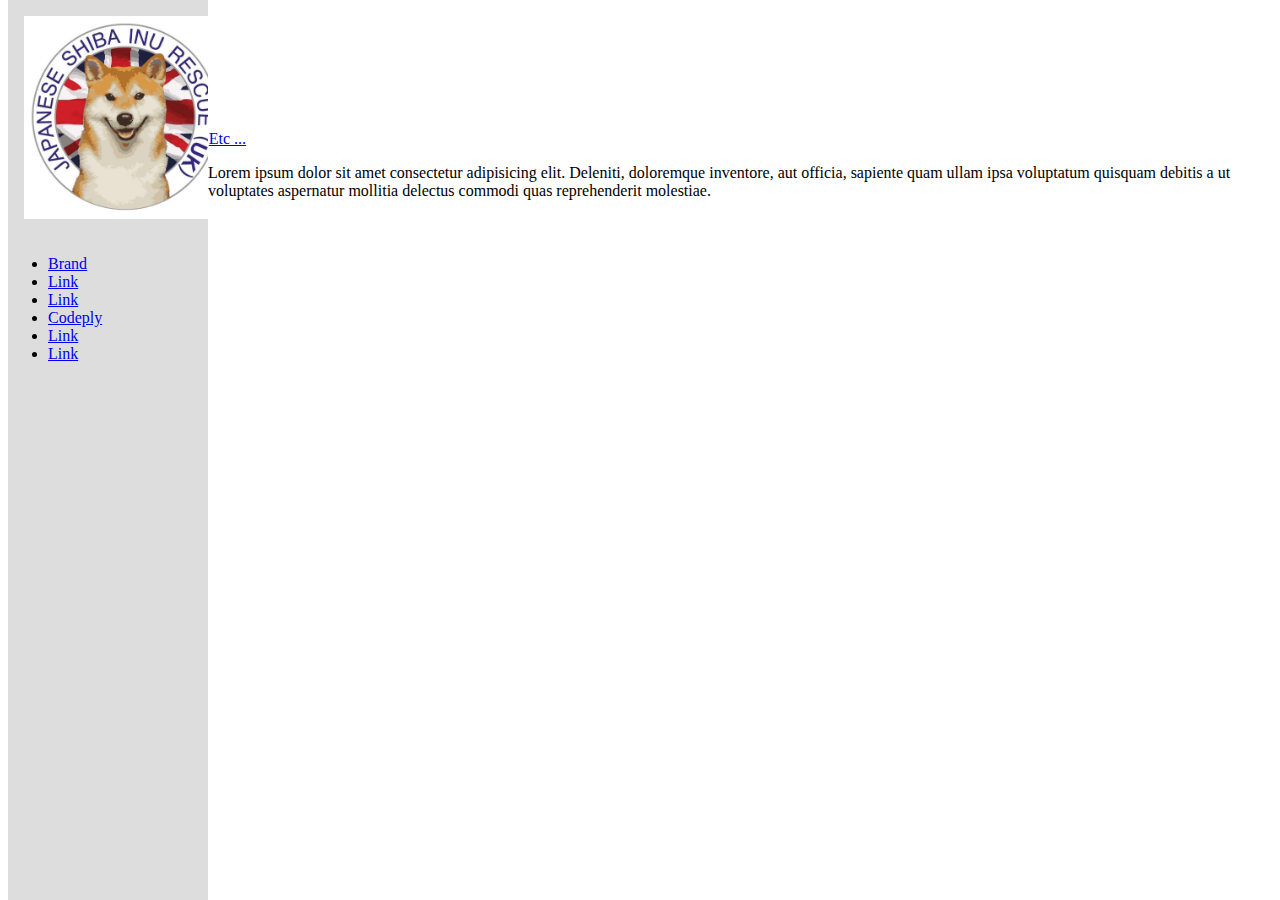
==== index.html @ ba466793 "Add further structure to the sidebar and content of the page" ====
<!DOCTYPE html>
<html lang="en">
  <head>
    <meta charset="UTF-8" />
    <meta name="viewport" content="width=device-width, initial-scale=1, shrink-to-fit=no" />
    <meta http-equiv="x-ua-compatible" content="ie=edge" />
    <title>Japanese Shiba Inu Rescue UK</title>
    <link rel="stylesheet" href="assets/css/style.css">
    <link rel="stylesheet" href="https://cdn.jsdelivr.net/npm/bootstrap@4.6.0/dist/css/bootstrap.min.css" integrity="sha384-B0vP5xmATw1+K9KRQjQERJvTumQW0nPEzvF6L/Z6nronJ3oUOFUFpCjEUQouq2+l" crossorigin="anonymous">
  </head>
  <body>
    <!-- Start your project here-->
    <div class="container-fluid">
    <div class="row">
      <div class="col sidebar d-none d-md-block">

<!-- desktop sidebar -->
<nav class="navbar">
  <a href="#">
    <img src="assets/img/rescue-logo.jpg" alt="Japanese Shiba Inu Rescue UK Logo" class="rescue-logo">
  </a>
  <ul class="navbar-nav w-100 justify-content-center">
    <li class="nav-item">
        <a class="nav-link" href="#"><i class="fa fa-bullseye fa-fw"></i> <span class="font-weight-bold">Brand</span></a>
    </li>
    <li class="nav-item">
        <a class="nav-link" href="#"><i class="fa fa-book fa-fw"></i> <span class="d-none d-md-inline">Link</span></a>
    </li>
    <li class="nav-item">
        <a class="nav-link" href="#"><i class="fa fa-cog fa-fw"></i> <span class="d-none d-md-inline">Link</span></a>
    </li>
    <li class="nav-item">
        <a class="nav-link" href="#"><i class="fa fa-heart codeply fa-fw"></i> <span class="d-none d-md-inline">Codeply</span></a>
    </li>
    <li class="nav-item">
        <a class="nav-link" href="#"><i class="fa fa-star codeply fa-fw"></i> <span class="d-none d-md-inline">Link</span></a>
    </li>
    <li class="nav-item">
        <a class="nav-link" href="#">Link</a>
    </li>
</ul>
</nav>
</div>
<!-- mobile content -->
<div class="col right-main-content">
<!-- mobile NavBar -->
<nav class="navbar navbar-expand-md navbar-dark bg-primary fixed-top d-sm-block d-md-none">
  <button class="navbar-toggler navbar-toggler-right" type="button" data-toggle="collapse" data-target="#navbarNavDropdown" aria-controls="navbarNavDropdown" aria-expanded="false" aria-label="Toggle navigation">
      <span class="navbar-toggler-icon"></span>
  </button>
  <a class="navbar-brand" href="#">
      <img src="https://v4-alpha.getbootstrap.com/assets/brand/bootstrap-solid.svg" width="30" height="30" class="d-inline-block align-top" alt="">
      <span class="menu-collapsed">My Bar</span>
  </a>
  <div class="collapse navbar-collapse" id="navbarNavDropdown">
      <ul class="navbar-nav">
          <li class="nav-item active">
              <a class="nav-link" href="#">Home <span class="sr-only">(current)</span></a>
          </li>
          <li class="nav-item">
              <a class="nav-link" href="#">Features</a>
          </li>
          <li class="nav-item">
              <a class="nav-link" href="#">Pricing</a>
          </li>

          <li class="nav-item dropdown">
              <a class="nav-link dropdown-toggle" href="#" id="smallerscreenmenu" data-toggle="dropdown" aria-haspopup="true" aria-expanded="false">
                Menu
              </a>
              <div class="dropdown-menu" aria-labelledby="smallerscreenmenu">
                  <a class="dropdown-item" href="#">Dashboard</a>
                  <a class="dropdown-item" href="#">Profile</a>
                  <a class="dropdown-item" href="#">Tasks</a>
                  <a class="dropdown-item" href="#">Etc ...</a>
              </div>
          </li>

      </ul>
  </div>
</nav>
<!-- mobile NavBar END -->
<div class="main-content">
<nav class="navbar navbar-dark bg-primary fixed-top d-none d-md-block desktop-nav">
</nav>
<p>Lorem ipsum dolor sit amet consectetur adipisicing elit. Deleniti, doloremque inventore, aut officia, sapiente quam ullam ipsa voluptatum quisquam debitis a ut voluptates aspernatur mollitia delectus commodi quas reprehenderit molestiae.</p>
</div>
</div>
    </div>
    </div>
    
 

    <!-- End project here-->
    <script src="https://code.jquery.com/jquery-3.5.1.slim.min.js" integrity="sha384-DfXdz2htPH0lsSSs5nCTpuj/zy4C+OGpamoFVy38MVBnE+IbbVYUew+OrCXaRkfj" crossorigin="anonymous"></script>
    <script src="https://cdn.jsdelivr.net/npm/bootstrap@4.6.0/dist/js/bootstrap.bundle.min.js" integrity="sha384-Piv4xVNRyMGpqkS2by6br4gNJ7DXjqk09RmUpJ8jgGtD7zP9yug3goQfGII0yAns" crossorigin="anonymous"></script>
  </body>
</html>
---- assets/css/style.css ----
.rescue-logo {
    width: 100%;
    padding: 1em;
}

nav.navbar.sidebar {
    padding: 0;
}

.col.sidebar {
    position: fixed;
    width: 200px;
    height: 100vh;
    background-color: #DDD;
    overflow-y: scroll;
    top: 0;
    bottom: 0;
    padding: 0;
}

.col.right-main-content {
    padding: 0;
}

.main-content {
    position: relative;            
    margin-left: 200px;
}

@media (max-width: 768px) {
    .main-content {
        margin-left: 0;
        margin-top: 56px;
    }
}

.desktop-nav {
    margin-left: 200px;
}
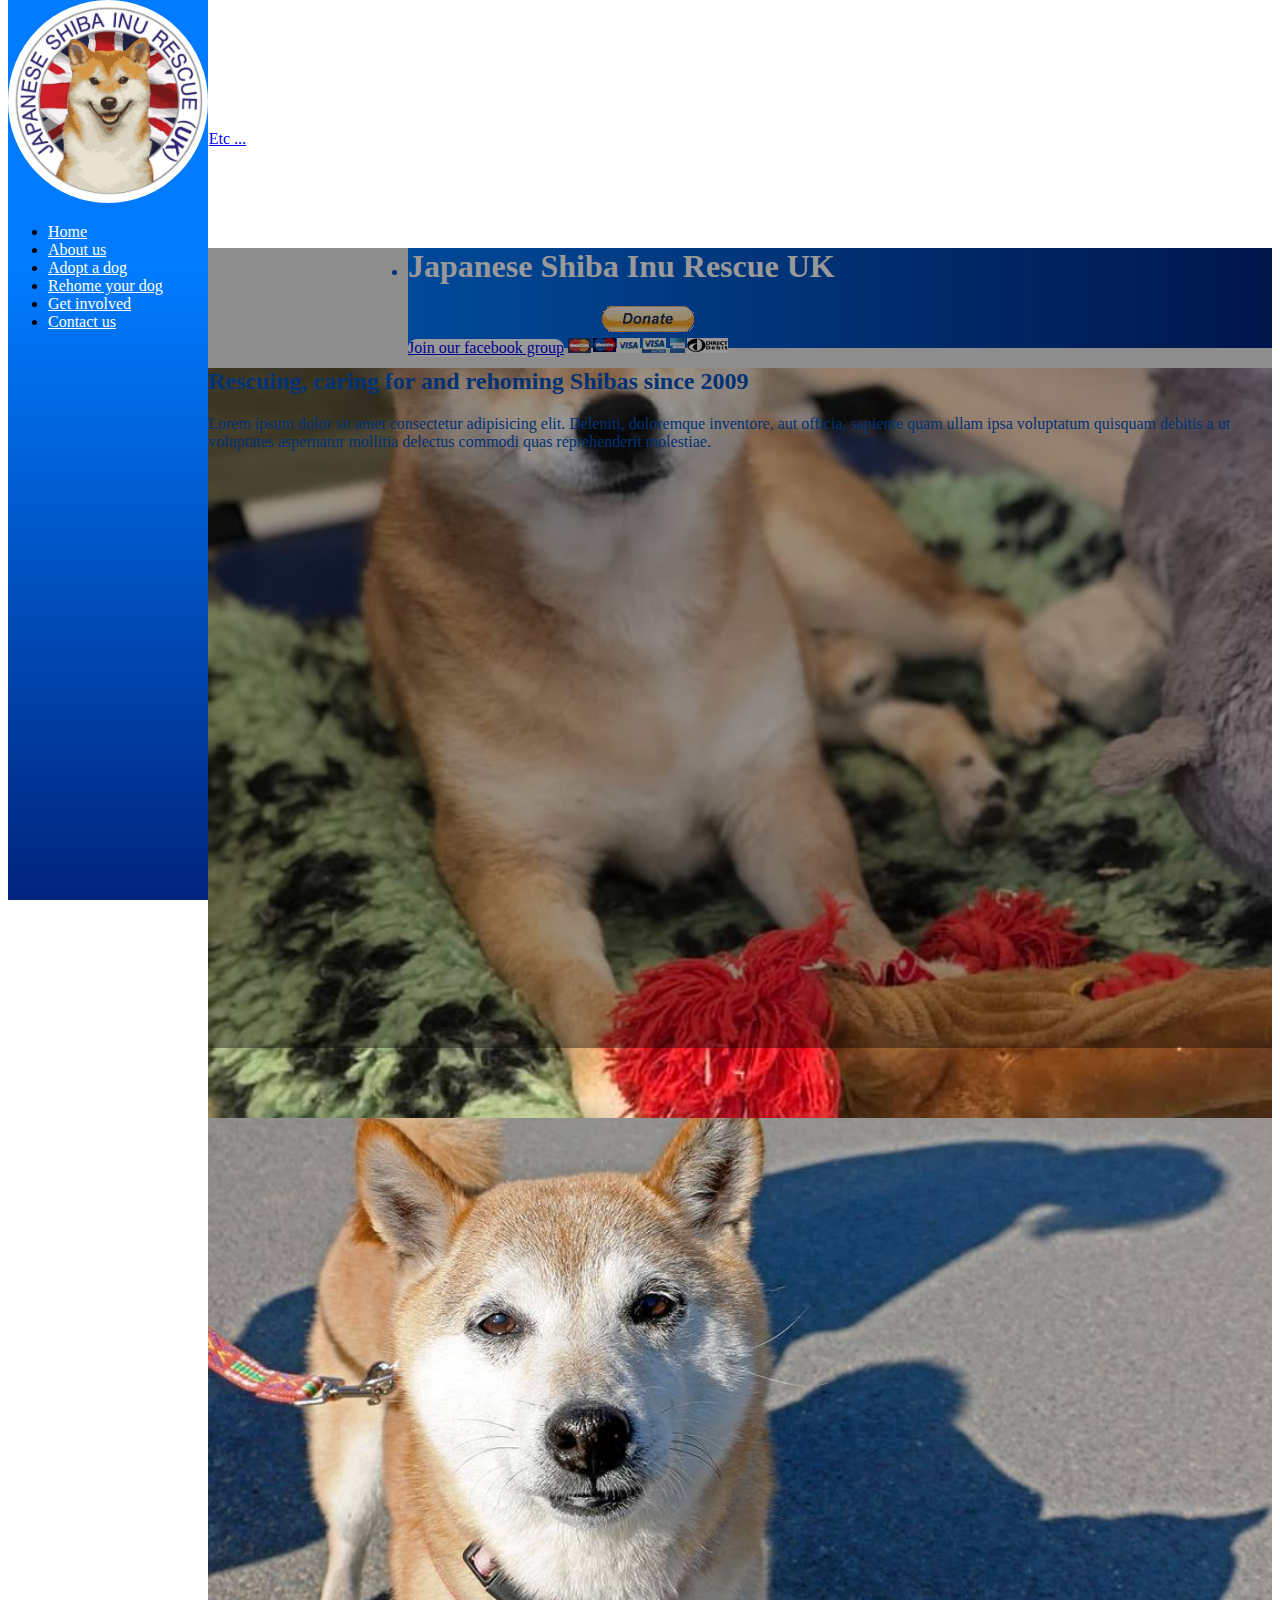
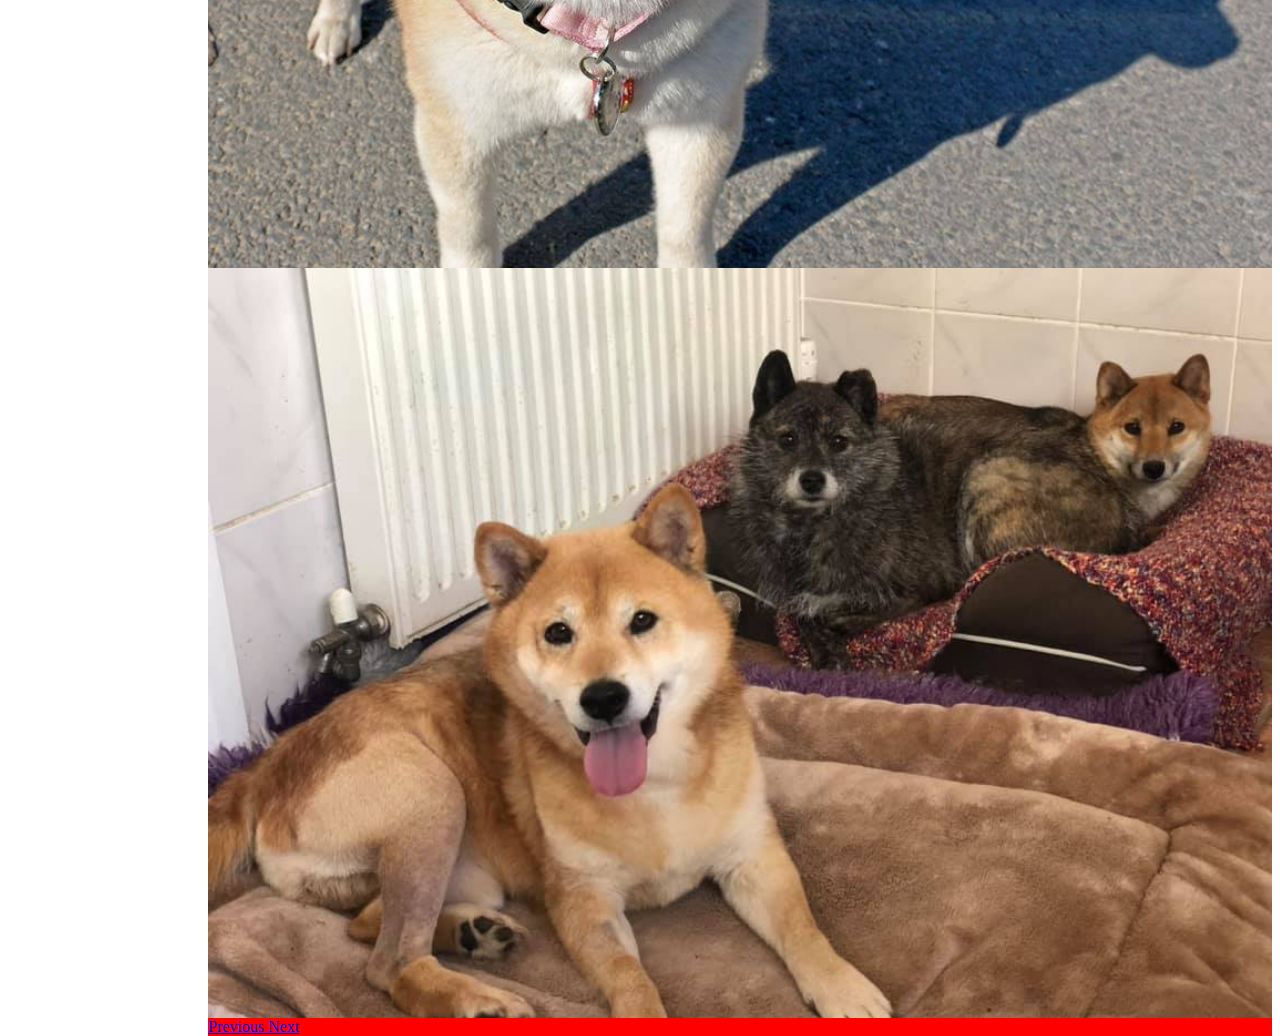
==== commit 3e4a0692: "Add carousel to index, start using sass instead of css to build and finish styling of side and navba" ====
--- a/index.html
+++ b/index.html
@@ -5,8 +5,10 @@
     <meta name="viewport" content="width=device-width, initial-scale=1, shrink-to-fit=no" />
     <meta http-equiv="x-ua-compatible" content="ie=edge" />
     <title>Japanese Shiba Inu Rescue UK</title>
-    <link rel="stylesheet" href="assets/css/style.css">
+    <link rel="stylesheet" href="styles/style.css">
     <link rel="stylesheet" href="https://cdn.jsdelivr.net/npm/bootstrap@4.6.0/dist/css/bootstrap.min.css" integrity="sha384-B0vP5xmATw1+K9KRQjQERJvTumQW0nPEzvF6L/Z6nronJ3oUOFUFpCjEUQouq2+l" crossorigin="anonymous">
+    <link rel="stylesheet" href="https://cdn.jsdelivr.net/npm/@animxyz/core@0.4.0/dist/animxyz.min.css">
+    <script src="https://kit.fontawesome.com/43a2614c5a.js" crossorigin="anonymous"></script>
   </head>
   <body>
     <!-- Start your project here-->
@@ -17,34 +19,33 @@
 <!-- desktop sidebar -->
 <nav class="navbar">
   <a href="#">
-    <img src="assets/img/rescue-logo.jpg" alt="Japanese Shiba Inu Rescue UK Logo" class="rescue-logo">
+    <img src="assets/img/rescue-logo.jpg" alt="Japanese Shiba Inu Rescue UK Logo" class="rescue-logo xyz-in" xyz="fade up big">
   </a>
   <ul class="navbar-nav w-100 justify-content-center">
     <li class="nav-item">
-        <a class="nav-link" href="#"><i class="fa fa-bullseye fa-fw"></i> <span class="font-weight-bold">Brand</span></a>
+        <a class="nav-link" href="#"><i class="fas fa-dog"></i><span class="font-weight-bold"> Home</span></a>
     </li>
     <li class="nav-item">
-        <a class="nav-link" href="#"><i class="fa fa-book fa-fw"></i> <span class="d-none d-md-inline">Link</span></a>
+        <a class="nav-link" href="#"><i class="fas fa-bone"></i><span class="d-none d-md-inline"> About us</span></a>
     </li>
     <li class="nav-item">
-        <a class="nav-link" href="#"><i class="fa fa-cog fa-fw"></i> <span class="d-none d-md-inline">Link</span></a>
+        <a class="nav-link" href="#"><i class="fas fa-paw"></i><span class="d-none d-md-inline"> Adopt a dog</span></a>
     </li>
     <li class="nav-item">
-        <a class="nav-link" href="#"><i class="fa fa-heart codeply fa-fw"></i> <span class="d-none d-md-inline">Codeply</span></a>
+        <a class="nav-link" href="#"><i class="fas fa-heart"></i><span class="d-none d-md-inline"> Rehome your dog</span></a>
     </li>
     <li class="nav-item">
-        <a class="nav-link" href="#"><i class="fa fa-star codeply fa-fw"></i> <span class="d-none d-md-inline">Link</span></a>
+        <a class="nav-link" href="#"><i class="fas fa-star"></i><span class="d-none d-md-inline"> Get involved</span></a>
     </li>
     <li class="nav-item">
-        <a class="nav-link" href="#">Link</a>
-    </li>
+      <a class="nav-link" href="#"><i class="fa fa-book fa-fw"></i><span class="d-none d-md-inline"> Contact us</span></a>
+  </li>
 </ul>
 </nav>
 </div>
 <!-- mobile content -->
-<div class="col right-main-content">
 <!-- mobile NavBar -->
-<nav class="navbar navbar-expand-md navbar-dark bg-primary fixed-top d-sm-block d-md-none">
+<nav class="navbar navbar-expand-md navbar-dark fixed-top d-sm-block d-md-none">
   <button class="navbar-toggler navbar-toggler-right" type="button" data-toggle="collapse" data-target="#navbarNavDropdown" aria-controls="navbarNavDropdown" aria-expanded="false" aria-label="Toggle navigation">
       <span class="navbar-toggler-icon"></span>
   </button>
@@ -80,14 +81,49 @@
   </div>
 </nav>
 <!-- mobile NavBar END -->
-<div class="main-content">
-<nav class="navbar navbar-dark bg-primary fixed-top d-none d-md-block desktop-nav">
-</nav>
-<p>Lorem ipsum dolor sit amet consectetur adipisicing elit. Deleniti, doloremque inventore, aut officia, sapiente quam ullam ipsa voluptatum quisquam debitis a ut voluptates aspernatur mollitia delectus commodi quas reprehenderit molestiae.</p>
+<div class="main-content wrapper">
+  <nav class="navbar navbar-dark fixed-top d-none d-md-flex desktop-nav">
+    <ul class="nav-header mx-auto">
+      <li class="header-nav nav-link"><h1>Japanese Shiba Inu Rescue UK</h1></li>
+    </ul>
+    <ul class="nav-link-list mx-auto">
+      <li class="nav-link header-nav facebook"><a href="#" class="fb-group">Join our facebook group <i class="fab fa-facebook-square"></i></a></li>
+      
+      <li class="nav-link header-nav paypal"><img src="assets/img/donate-btn.png"></li>
+    </ul>
+    
+  </nav>
+  <!-- main content -->
+  <div class="page-content">
+    <div class="overlay"></div>
+  <!-- carousel -->
+  <div id="homeCarousel" class="carousel slide" data-ride="carousel">
+    <div class="carousel-inner">
+      <div class="carousel-item active one">
+        <div class="carousel-caption home-page-text">
+          <h2>Rescuing, caring for and rehoming Shibas since 2009</h2>
+          <p>Lorem ipsum dolor sit amet consectetur adipisicing elit. Deleniti, doloremque inventore, aut officia, sapiente quam ullam ipsa voluptatum quisquam debitis a ut voluptates aspernatur mollitia delectus commodi quas reprehenderit molestiae.</p>
+        </div>
+      </div>
+      <div class="carousel-item two">
+      </div>
+      <div class="carousel-item three">
+      </div>
+    </div>
+    <a class="carousel-control-prev" href="#carouselExampleControls" role="button" data-slide="prev">
+      <span class="carousel-control-prev-icon" aria-hidden="true"></span>
+      <span class="sr-only">Previous</span>
+    </a>
+    <a class="carousel-control-next" href="#carouselExampleControls" role="button" data-slide="next">
+      <span class="carousel-control-next-icon" aria-hidden="true"></span>
+      <span class="sr-only">Next</span>
+    </a>
+  </div>
+</div>
 </div>
 </div>
     </div>
-    </div>
+
     
  
 
--- a/styles/style.css
+++ b/styles/style.css
@@ -0,0 +1,133 @@
+.carousel .carousel-inner .carousel-item {
+  height: calc(100vh - 150px);
+  min-height: 350px;
+  background: no-repeat center center scroll;
+  -webkit-background-size: cover;
+  -moz-background-size: cover;
+  -o-background-size: cover;
+  background-size: cover;
+}
+@media (min-width: 1140px) {
+  .carousel .carousel-inner .carousel-item {
+    height: calc(100vh - 150px);
+  }
+}
+.carousel .carousel-inner .carousel-item.one {
+  background-image: url("../assets/img/jax.jpg");
+}
+.carousel .carousel-inner .carousel-item.two {
+  background-image: url("../assets/img/harmony.jpg");
+}
+.carousel .carousel-inner .carousel-item.three {
+  background-image: url("../assets/img/the-3.jpg");
+}
+
+.wrapper {
+  padding: 1em;
+}
+
+.rescue-logo {
+  width: 100%;
+  padding: 1em;
+}
+
+nav.navbar.sidebar {
+  padding: 0;
+}
+
+.main-content {
+  background-color: #ebeced;
+  color: #0154c3;
+  position: relative;
+  margin-left: 200px;
+  margin-top: 150px;
+  height: calc(100vh - 150px);
+}
+.main-content.wrapper {
+  padding: 0;
+}
+.main-content .desktop-nav {
+  background: #00247d;
+  background: linear-gradient(180deg, #00247d 0%, #007bff 100%);
+  background: -moz-linear-gradient(180deg, #00247d 0%, #007bff 100%);
+  background: -webkit-linear-gradient(180deg, #00247d 0%, #007bff 100%);
+  margin-left: 200px;
+  height: 150px;
+}
+@media (min-width: 1140px) {
+  .main-content .desktop-nav {
+    height: 100px;
+  }
+}
+.main-content .desktop-nav .nav-header {
+  padding-left: 0;
+  margin: 0;
+}
+.main-content .desktop-nav .nav-header h1 {
+  font-size: 2em;
+  color: white;
+}
+.main-content .desktop-nav .nav-link-list {
+  padding-left: 0;
+}
+.main-content .desktop-nav .nav-link-list .header-nav {
+  display: inline-block;
+  color: white;
+}
+.main-content .desktop-nav .nav-link-list .header-nav.facebook {
+  background: white;
+  color: #007bff;
+  border-radius: 25px;
+}
+.main-content .page-content {
+  background: red;
+}
+.main-content .page-content .overlay {
+  position: absolute;
+  top: 0;
+  bottom: 0;
+  left: 0;
+  right: 0;
+  height: 100%;
+  width: 100%;
+  background-color: rgba(0, 0, 0, 0.4);
+  z-index: 9999;
+}
+@media (min-width: 1140px) {
+  .main-content {
+    height: calc(100vh - 100px);
+    margin-top: 100px;
+  }
+}
+@media (max-width: 768px) {
+  .main-content {
+    margin-left: 0;
+    margin-top: 56px;
+  }
+}
+
+.col.sidebar {
+  background: #00247d;
+  background: linear-gradient(90deg, #00247d 0%, #007bff 70%, #007bff 100%);
+  background: -moz-linear-gradient(90deg, #00247d 0%, #007bff 70%, #007bff 100%);
+  background: -webkit-linear-gradient(90deg, #00247d 0%, #007bff 70%, #007bff 100%);
+  position: fixed;
+  width: 200px;
+  height: 100vh;
+  background-color: #007bff;
+  overflow-y: scroll;
+  top: 0;
+  bottom: 0;
+  padding: 0;
+}
+.col.sidebar .navbar img {
+  padding: 0;
+  border-radius: 50%;
+}
+.col.sidebar .navbar .nav-link {
+  color: white;
+}
+
+.col.right-main-content {
+  padding: 0;
+}
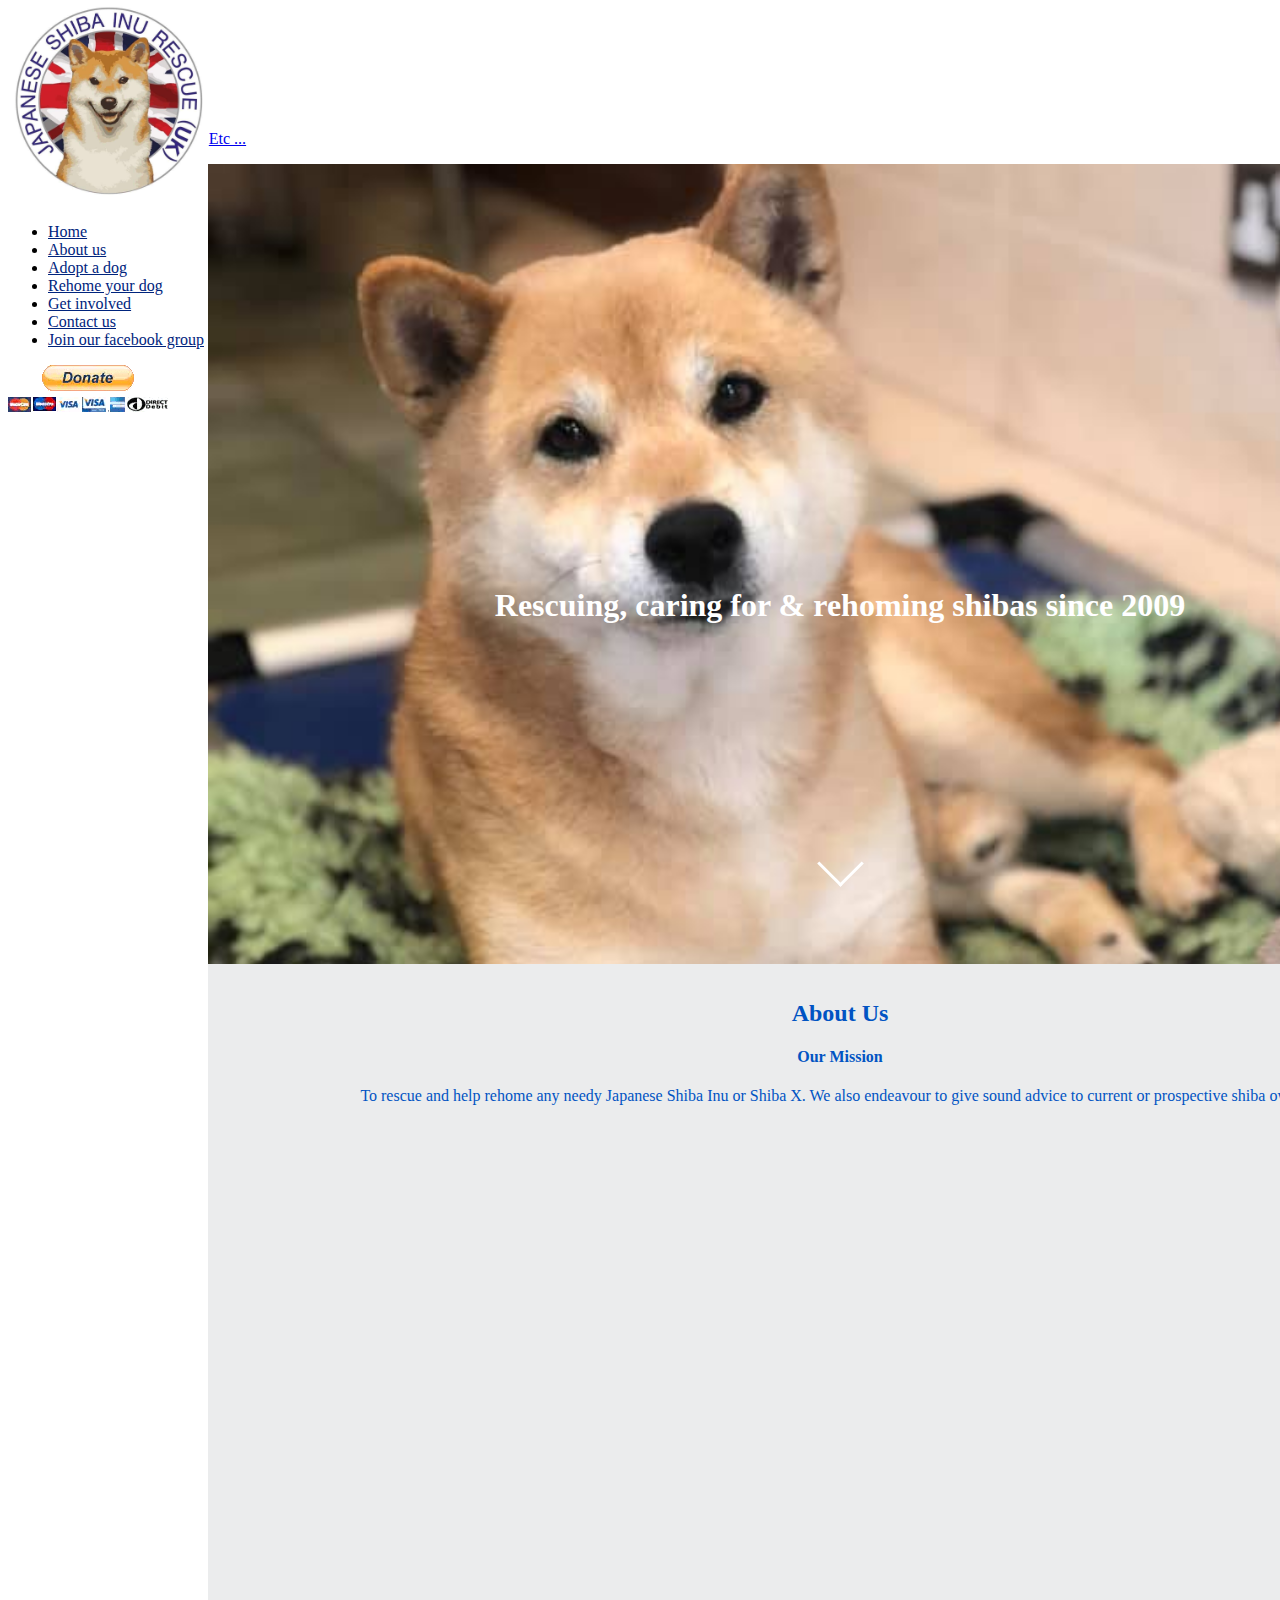
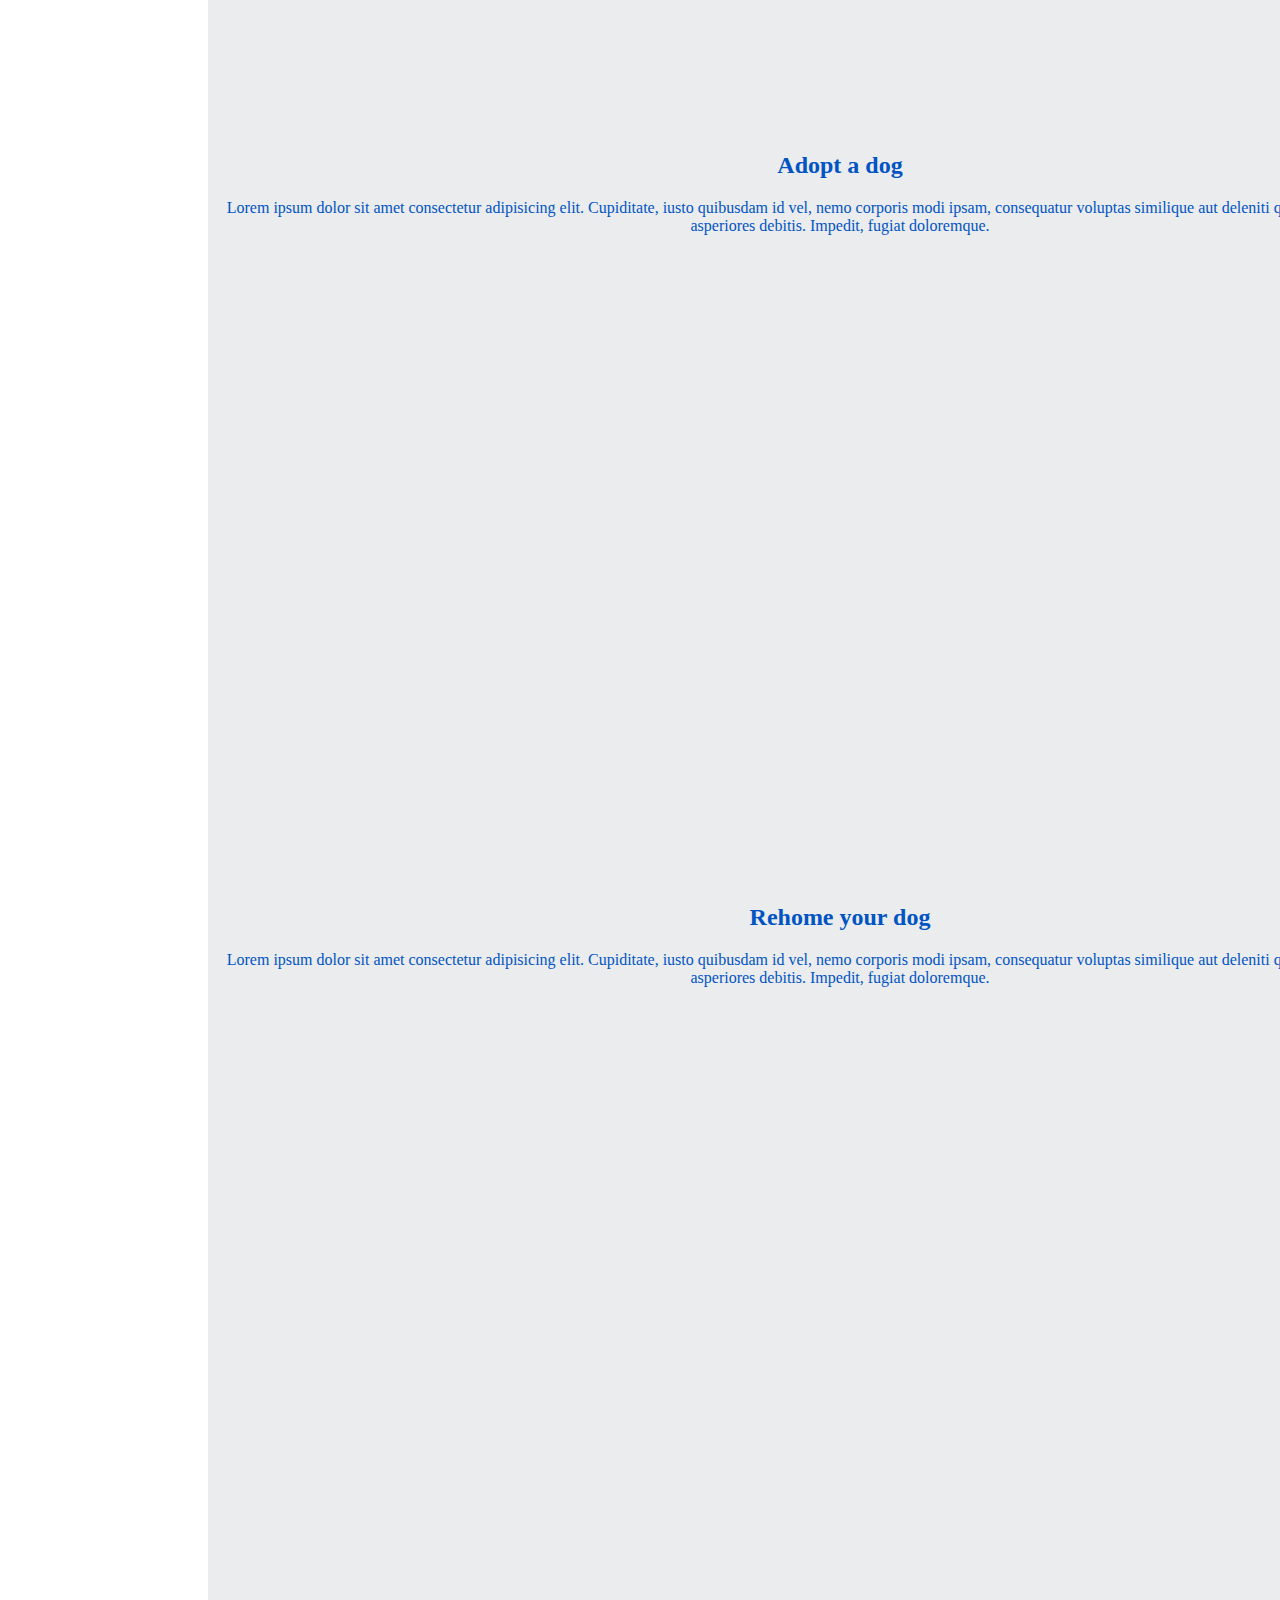
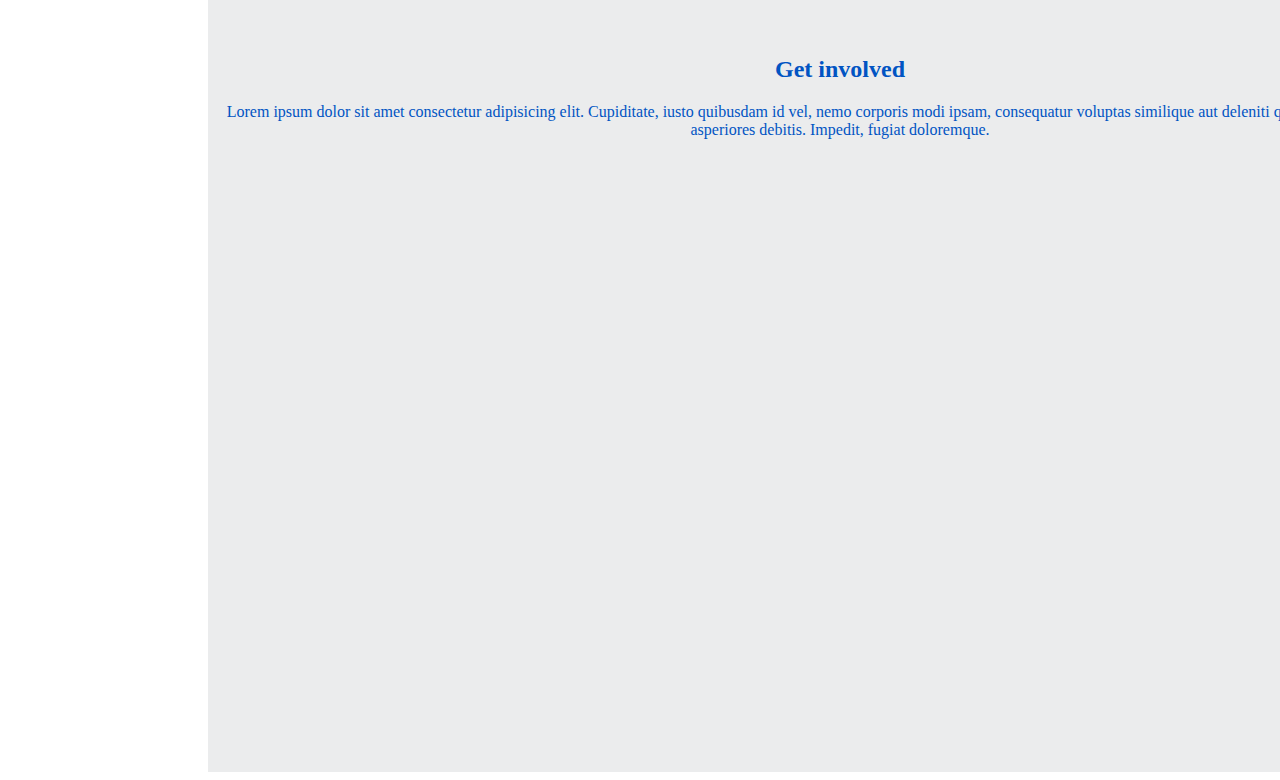
==== commit 0cb6fed1: "remove navbar from top for desktop for a cleaner look. added other page sections" ====
--- a/index.html
+++ b/index.html
@@ -40,7 +40,13 @@
     <li class="nav-item">
       <a class="nav-link" href="#"><i class="fa fa-book fa-fw"></i><span class="d-none d-md-inline"> Contact us</span></a>
   </li>
+  <li class="nav-item">
+    <a class="nav-link" href="#"><i class="fab fa-facebook-f"></i><span class="d-none d-md-inline"> Join our facebook group</span></a>
+  </li>
 </ul>
+<a href="#">
+  <img src="assets/img/donate-btn.png" alt="" class="xyz-in" xyz="fade up big">
+</a>
 </nav>
 </div>
 <!-- mobile content -->
@@ -82,47 +88,47 @@
 </nav>
 <!-- mobile NavBar END -->
 <div class="main-content wrapper">
-  <nav class="navbar navbar-dark fixed-top d-none d-md-flex desktop-nav">
-    <ul class="nav-header mx-auto">
-      <li class="header-nav nav-link"><h1>Japanese Shiba Inu Rescue UK</h1></li>
-    </ul>
-    <ul class="nav-link-list mx-auto">
-      <li class="nav-link header-nav facebook"><a href="#" class="fb-group">Join our facebook group <i class="fab fa-facebook-square"></i></a></li>
-      
-      <li class="nav-link header-nav paypal"><img src="assets/img/donate-btn.png"></li>
-    </ul>
+  <!-- main content -->
+  <div class="page-content" id="home">
+    <h1>Rescuing, caring for & rehoming shibas since 2009</h1>
+    <div class="arrow-section">
+      <a href="#about"><i class="arrow down"></i></a>
+    </div>
+   
+    </div>
     
-  </nav>
-  <!-- main content -->
-  <div class="page-content">
-    <div class="overlay"></div>
-  <!-- carousel -->
-  <div id="homeCarousel" class="carousel slide" data-ride="carousel">
-    <div class="carousel-inner">
-      <div class="carousel-item active one">
-        <div class="carousel-caption home-page-text">
-          <h2>Rescuing, caring for and rehoming Shibas since 2009</h2>
-          <p>Lorem ipsum dolor sit amet consectetur adipisicing elit. Deleniti, doloremque inventore, aut officia, sapiente quam ullam ipsa voluptatum quisquam debitis a ut voluptates aspernatur mollitia delectus commodi quas reprehenderit molestiae.</p>
-        </div>
-      </div>
-      <div class="carousel-item two">
-      </div>
-      <div class="carousel-item three">
-      </div>
+    <div class="page-content wrapper" id="about">
+      <h2>About Us</h2>
+      <h4>Our Mission</h4>
+    <p>
+      To rescue and help rehome any needy Japanese Shiba Inu or Shiba X.   We also endeavour to give sound advice to current or prospective shiba owners.
+    </p>
     </div>
-    <a class="carousel-control-prev" href="#carouselExampleControls" role="button" data-slide="prev">
-      <span class="carousel-control-prev-icon" aria-hidden="true"></span>
-      <span class="sr-only">Previous</span>
-    </a>
-    <a class="carousel-control-next" href="#carouselExampleControls" role="button" data-slide="next">
-      <span class="carousel-control-next-icon" aria-hidden="true"></span>
-      <span class="sr-only">Next</span>
-    </a>
-  </div>
+    <div class="page-content wrapper" id="adopt">
+      <h2>Adopt a dog</h2>
+    <p>
+      Lorem ipsum dolor sit amet consectetur adipisicing elit. Cupiditate, iusto quibusdam id vel, nemo corporis modi ipsam, consequatur voluptas similique aut deleniti qui voluptatibus laudantium asperiores debitis. Impedit, fugiat doloremque.
+    </p>
+    </div>
+    <div class="page-content wrapper" id="rehome">
+      <h2>Rehome your dog</h2>
+    <p>
+      Lorem ipsum dolor sit amet consectetur adipisicing elit. Cupiditate, iusto quibusdam id vel, nemo corporis modi ipsam, consequatur voluptas similique aut deleniti qui voluptatibus laudantium asperiores debitis. Impedit, fugiat doloremque.
+    </p>
+    </div>
+    <div class="page-content wrapper" id="get-involved">
+      <h2>Get involved</h2>
+    <p>
+      Lorem ipsum dolor sit amet consectetur adipisicing elit. Cupiditate, iusto quibusdam id vel, nemo corporis modi ipsam, consequatur voluptas similique aut deleniti qui voluptatibus laudantium asperiores debitis. Impedit, fugiat doloremque.
+    </p>
+    </div>
+    <!-- <div class="overlay"></div> -->
+
+
 </div>
 </div>
 </div>
-    </div>
+
 
     
  
--- a/styles/style.css
+++ b/styles/style.css
@@ -1,25 +1,74 @@
-.carousel .carousel-inner .carousel-item {
-  height: calc(100vh - 150px);
-  min-height: 350px;
-  background: no-repeat center center scroll;
-  -webkit-background-size: cover;
-  -moz-background-size: cover;
-  -o-background-size: cover;
+#home {
+  background: url(../assets/img/jax.jpg) no-repeat 50% 10%;
+  height: 100vh;
   background-size: cover;
+  min-height: 500px;
+  max-height: 800px;
+  width: 100%;
+  position: relative;
 }
-@media (min-width: 1140px) {
-  .carousel .carousel-inner .carousel-item {
-    height: calc(100vh - 150px);
-  }
+#home h1 {
+  margin: 5%;
+  position: absolute;
+  top: 45%;
+  left: 0;
+  text-align: center;
+  width: 90%;
+  color: white;
 }
-.carousel .carousel-inner .carousel-item.one {
-  background-image: url("../assets/img/jax.jpg");
+#home .arrow-section {
+  width: 100%;
+  position: absolute;
+  bottom: 10%;
+  text-align: center;
 }
-.carousel .carousel-inner .carousel-item.two {
-  background-image: url("../assets/img/harmony.jpg");
+#home .arrow-section .arrow {
+  border: solid white;
+  border-width: 0 3px 3px 0;
+  display: inline-block;
+  padding: 15px;
 }
-.carousel .carousel-inner .carousel-item.three {
-  background-image: url("../assets/img/the-3.jpg");
+#home .arrow-section .arrow.down {
+  transform: rotate(45deg);
+  -webkit-transform: rotate(45deg);
+}
+
+#about {
+  text-align: center;
+  min-height: 80vh;
+}
+
+#adopt {
+  text-align: center;
+  min-height: 80vh;
+}
+
+#rehome {
+  text-align: center;
+  min-height: 80vh;
+}
+
+#get-involved {
+  text-align: center;
+  min-height: 80vh;
+}
+
+.col.sidebar {
+  background: white;
+  position: fixed;
+  width: 200px;
+  height: 100vh;
+  overflow-y: scroll;
+  top: 0;
+  bottom: 0;
+  padding: 0;
+}
+.col.sidebar .navbar .rescue-logo {
+  padding: 0;
+  border-radius: 50%;
+}
+.col.sidebar .navbar .nav-link {
+  color: #00247d;
 }
 
 .wrapper {
@@ -40,64 +89,10 @@
   color: #0154c3;
   position: relative;
   margin-left: 200px;
-  margin-top: 150px;
-  height: calc(100vh - 150px);
+  width: 100%;
 }
 .main-content.wrapper {
   padding: 0;
-}
-.main-content .desktop-nav {
-  background: #00247d;
-  background: linear-gradient(180deg, #00247d 0%, #007bff 100%);
-  background: -moz-linear-gradient(180deg, #00247d 0%, #007bff 100%);
-  background: -webkit-linear-gradient(180deg, #00247d 0%, #007bff 100%);
-  margin-left: 200px;
-  height: 150px;
-}
-@media (min-width: 1140px) {
-  .main-content .desktop-nav {
-    height: 100px;
-  }
-}
-.main-content .desktop-nav .nav-header {
-  padding-left: 0;
-  margin: 0;
-}
-.main-content .desktop-nav .nav-header h1 {
-  font-size: 2em;
-  color: white;
-}
-.main-content .desktop-nav .nav-link-list {
-  padding-left: 0;
-}
-.main-content .desktop-nav .nav-link-list .header-nav {
-  display: inline-block;
-  color: white;
-}
-.main-content .desktop-nav .nav-link-list .header-nav.facebook {
-  background: white;
-  color: #007bff;
-  border-radius: 25px;
-}
-.main-content .page-content {
-  background: red;
-}
-.main-content .page-content .overlay {
-  position: absolute;
-  top: 0;
-  bottom: 0;
-  left: 0;
-  right: 0;
-  height: 100%;
-  width: 100%;
-  background-color: rgba(0, 0, 0, 0.4);
-  z-index: 9999;
-}
-@media (min-width: 1140px) {
-  .main-content {
-    height: calc(100vh - 100px);
-    margin-top: 100px;
-  }
 }
 @media (max-width: 768px) {
   .main-content {
@@ -106,28 +101,6 @@
   }
 }
 
-.col.sidebar {
-  background: #00247d;
-  background: linear-gradient(90deg, #00247d 0%, #007bff 70%, #007bff 100%);
-  background: -moz-linear-gradient(90deg, #00247d 0%, #007bff 70%, #007bff 100%);
-  background: -webkit-linear-gradient(90deg, #00247d 0%, #007bff 70%, #007bff 100%);
-  position: fixed;
-  width: 200px;
-  height: 100vh;
-  background-color: #007bff;
-  overflow-y: scroll;
-  top: 0;
-  bottom: 0;
-  padding: 0;
-}
-.col.sidebar .navbar img {
-  padding: 0;
-  border-radius: 50%;
-}
-.col.sidebar .navbar .nav-link {
-  color: white;
-}
-
 .col.right-main-content {
   padding: 0;
 }
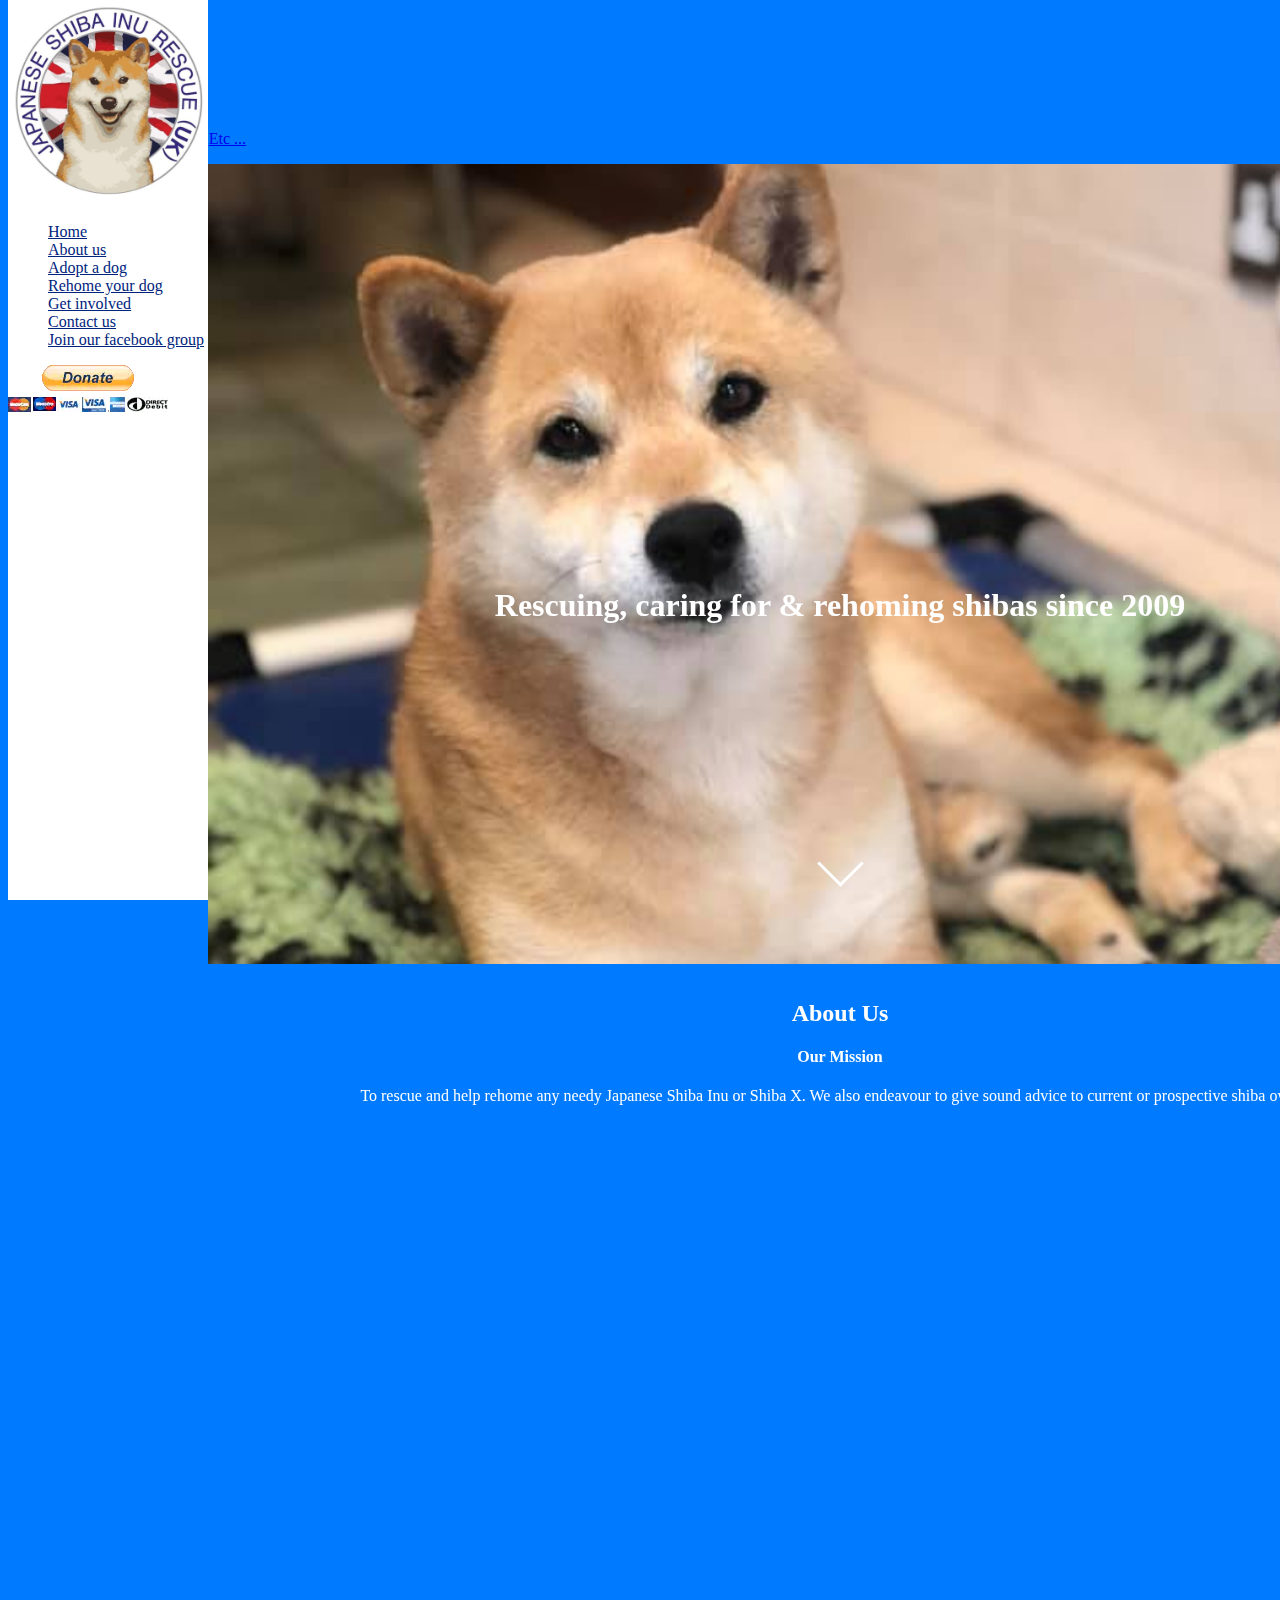
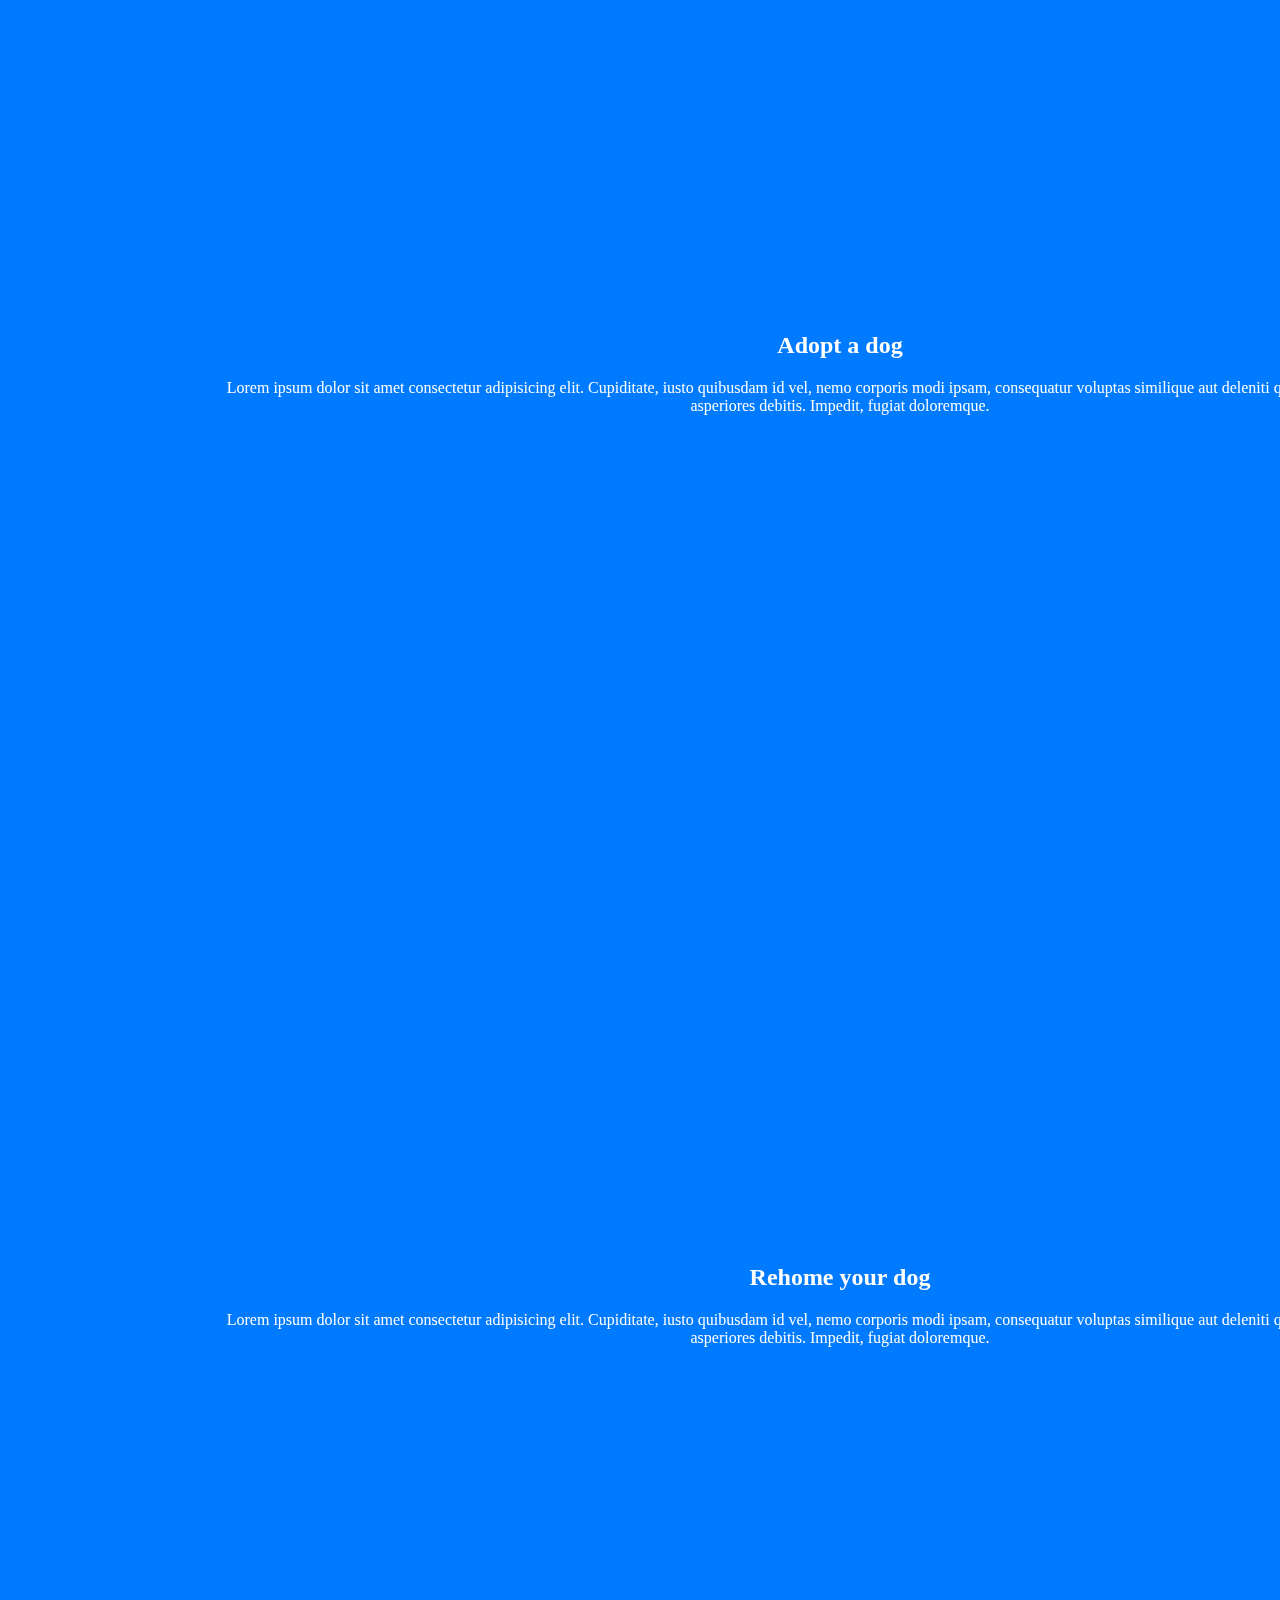
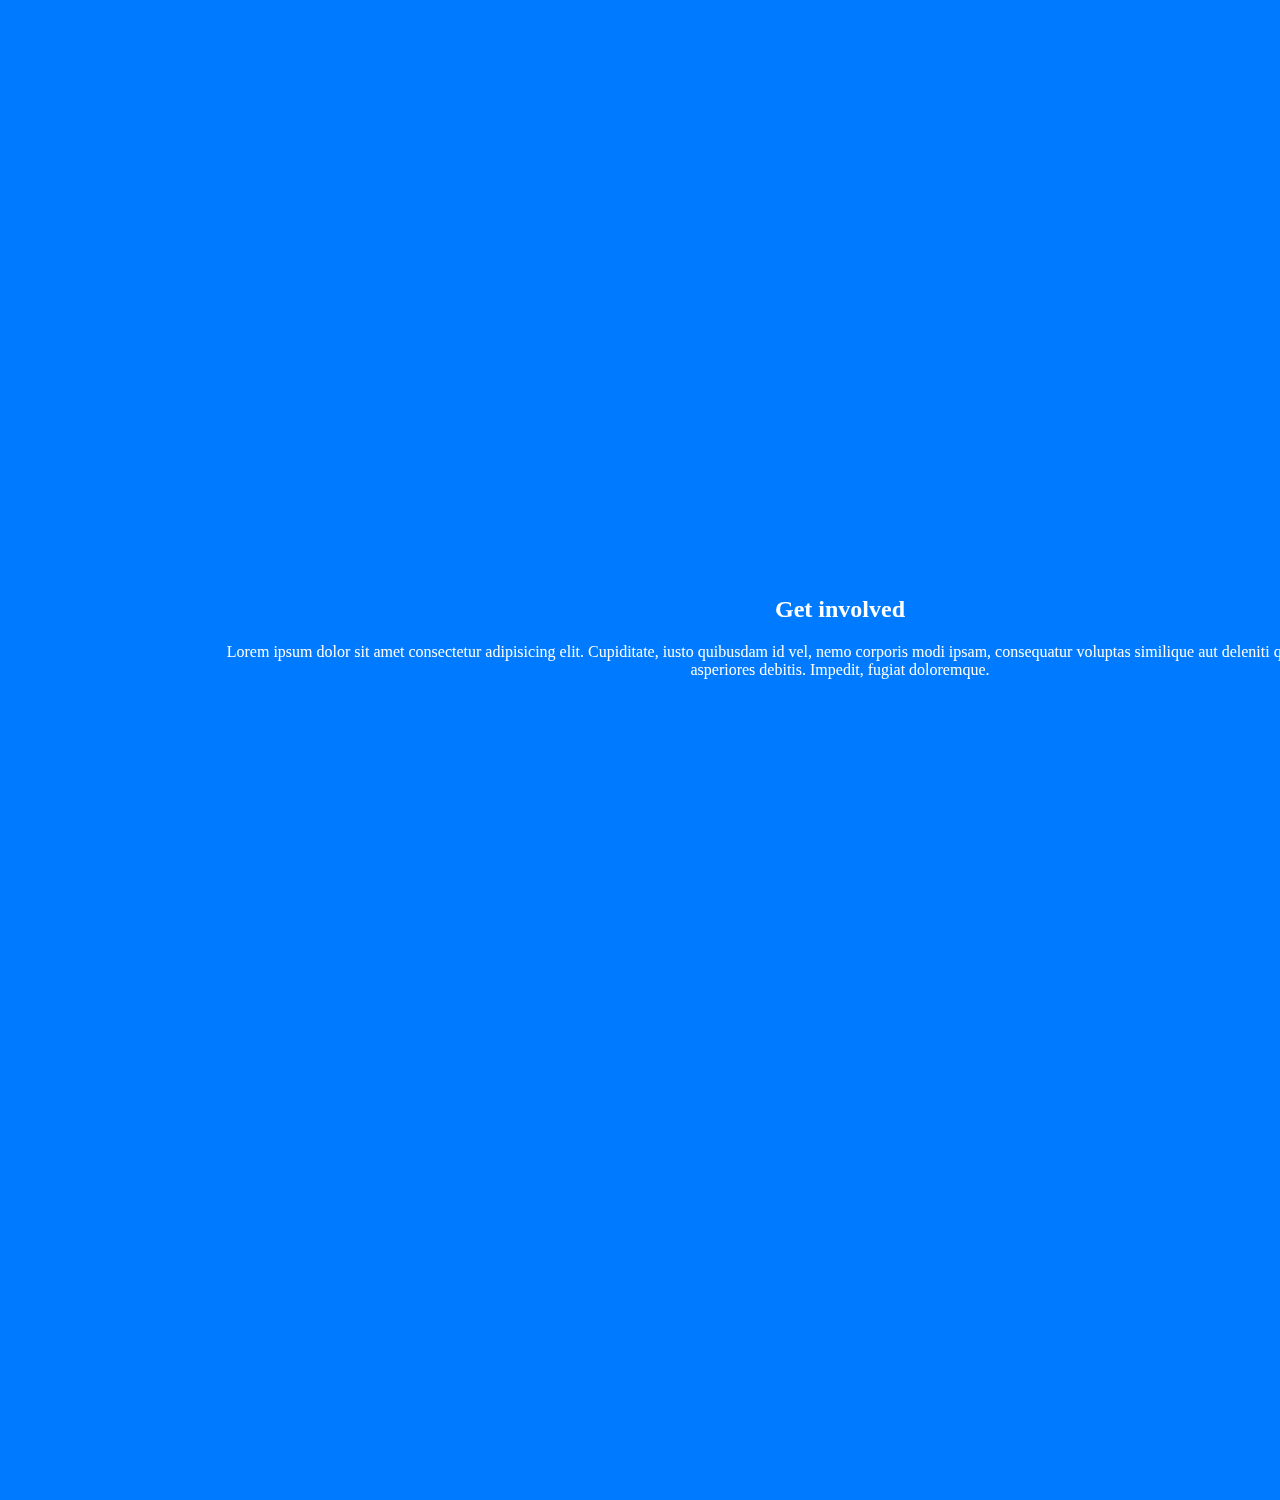
==== commit e0933ff3: "Add background styling and changing colors for each section" ====
--- a/index.html
+++ b/index.html
@@ -97,26 +97,26 @@
    
     </div>
     
-    <div class="page-content wrapper" id="about">
+    <div class="page-content wrapper" id="about" data-color="about">
       <h2>About Us</h2>
       <h4>Our Mission</h4>
     <p>
       To rescue and help rehome any needy Japanese Shiba Inu or Shiba X.   We also endeavour to give sound advice to current or prospective shiba owners.
     </p>
     </div>
-    <div class="page-content wrapper" id="adopt">
+    <div class="page-content wrapper" id="adopt" data-color="adopt">
       <h2>Adopt a dog</h2>
     <p>
       Lorem ipsum dolor sit amet consectetur adipisicing elit. Cupiditate, iusto quibusdam id vel, nemo corporis modi ipsam, consequatur voluptas similique aut deleniti qui voluptatibus laudantium asperiores debitis. Impedit, fugiat doloremque.
     </p>
     </div>
-    <div class="page-content wrapper" id="rehome">
+    <div class="page-content wrapper" id="rehome" data-color="rehome">
       <h2>Rehome your dog</h2>
     <p>
       Lorem ipsum dolor sit amet consectetur adipisicing elit. Cupiditate, iusto quibusdam id vel, nemo corporis modi ipsam, consequatur voluptas similique aut deleniti qui voluptatibus laudantium asperiores debitis. Impedit, fugiat doloremque.
     </p>
     </div>
-    <div class="page-content wrapper" id="get-involved">
+    <div class="page-content wrapper" id="get-involved" data-color="involved">
       <h2>Get involved</h2>
     <p>
       Lorem ipsum dolor sit amet consectetur adipisicing elit. Cupiditate, iusto quibusdam id vel, nemo corporis modi ipsam, consequatur voluptas similique aut deleniti qui voluptatibus laudantium asperiores debitis. Impedit, fugiat doloremque.
@@ -136,5 +136,6 @@
     <!-- End project here-->
     <script src="https://code.jquery.com/jquery-3.5.1.slim.min.js" integrity="sha384-DfXdz2htPH0lsSSs5nCTpuj/zy4C+OGpamoFVy38MVBnE+IbbVYUew+OrCXaRkfj" crossorigin="anonymous"></script>
     <script src="https://cdn.jsdelivr.net/npm/bootstrap@4.6.0/dist/js/bootstrap.bundle.min.js" integrity="sha384-Piv4xVNRyMGpqkS2by6br4gNJ7DXjqk09RmUpJ8jgGtD7zP9yug3goQfGII0yAns" crossorigin="anonymous"></script>
+    <script src="assets/js/background-colors.js"></script>
   </body>
 </html>
--- a/styles/style.css
+++ b/styles/style.css
@@ -35,22 +35,22 @@
 
 #about {
   text-align: center;
-  min-height: 80vh;
+  min-height: 500px;
 }
 
 #adopt {
   text-align: center;
-  min-height: 80vh;
+  min-height: 500px;
 }
 
 #rehome {
   text-align: center;
-  min-height: 80vh;
+  min-height: 500px;
 }
 
 #get-involved {
   text-align: center;
-  min-height: 80vh;
+  min-height: 500px;
 }
 
 .col.sidebar {
@@ -71,6 +71,36 @@
   color: #00247d;
 }
 
+/* colours */
+.color-about {
+  background-color: #a3d4f5;
+}
+
+.color-adopt {
+  background-color: #f3e2ee;
+}
+
+.color-rehome {
+  background-color: #cedade;
+}
+
+.color-involved {
+  background-color: #DFE2E2;
+}
+
+.color-contact {
+  background-color: #b6e2cb;
+}
+
+html body {
+  background-color: #007bff;
+  transition: background-color 1s ease;
+  color: white !important;
+}
+html body .color-undefined {
+  background-color: #007bff !important;
+}
+
 .wrapper {
   padding: 1em;
 }
@@ -85,8 +115,6 @@
 }
 
 .main-content {
-  background-color: #ebeced;
-  color: #0154c3;
   position: relative;
   margin-left: 200px;
   width: 100%;
@@ -104,3 +132,7 @@
 .col.right-main-content {
   padding: 0;
 }
+
+.page-content {
+  height: 100vh;
+}
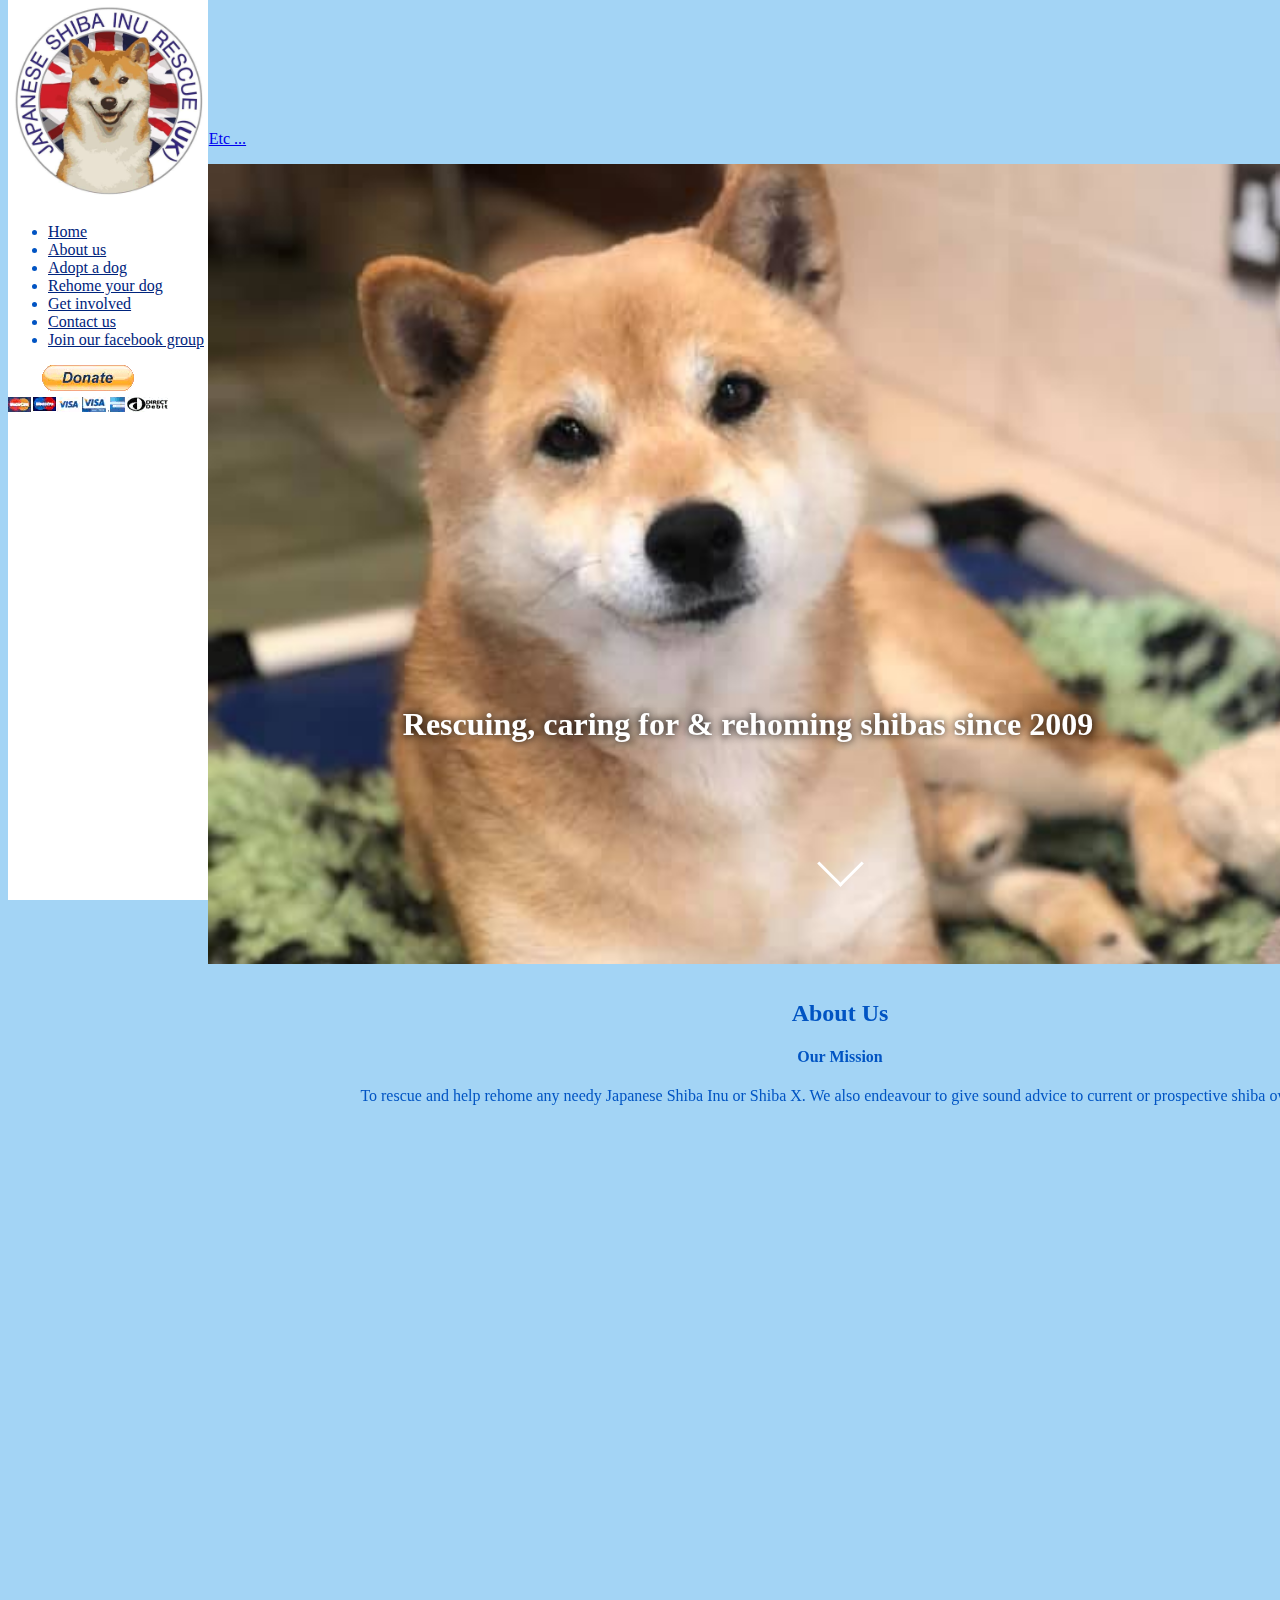
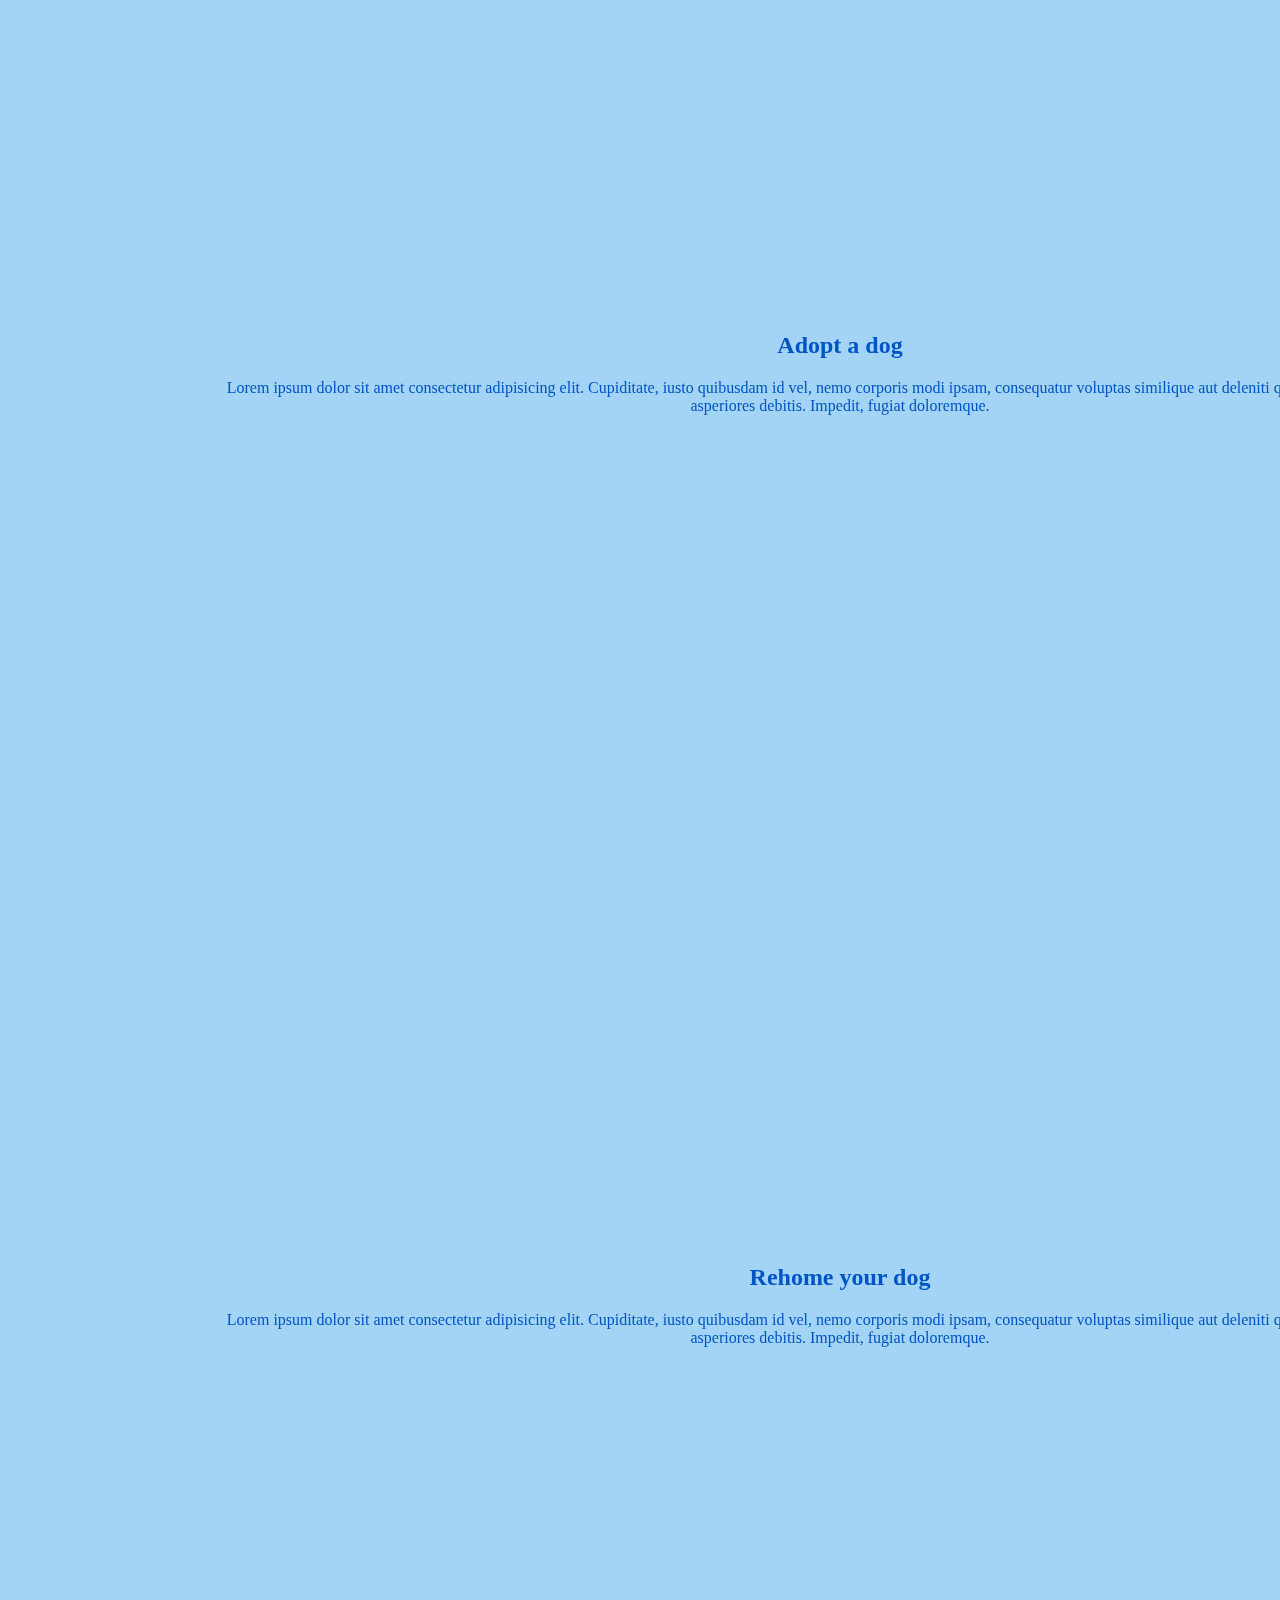
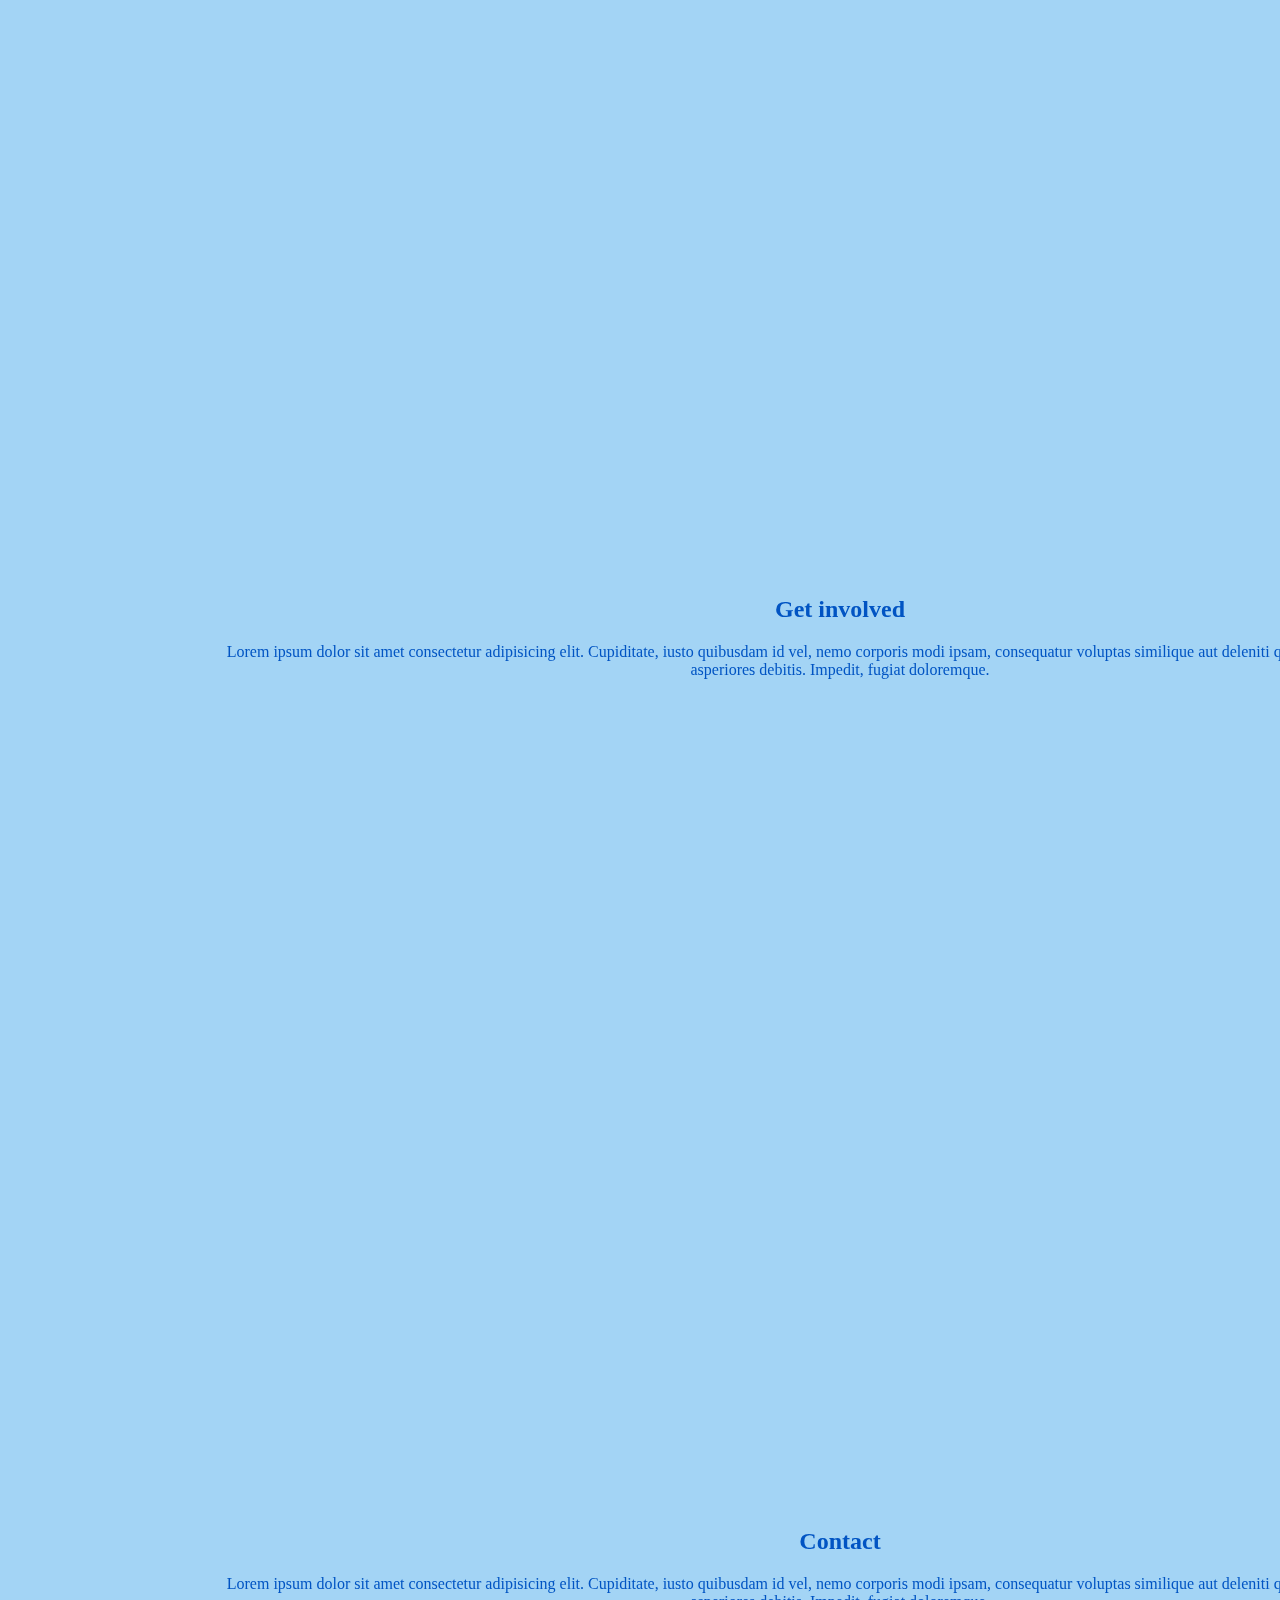
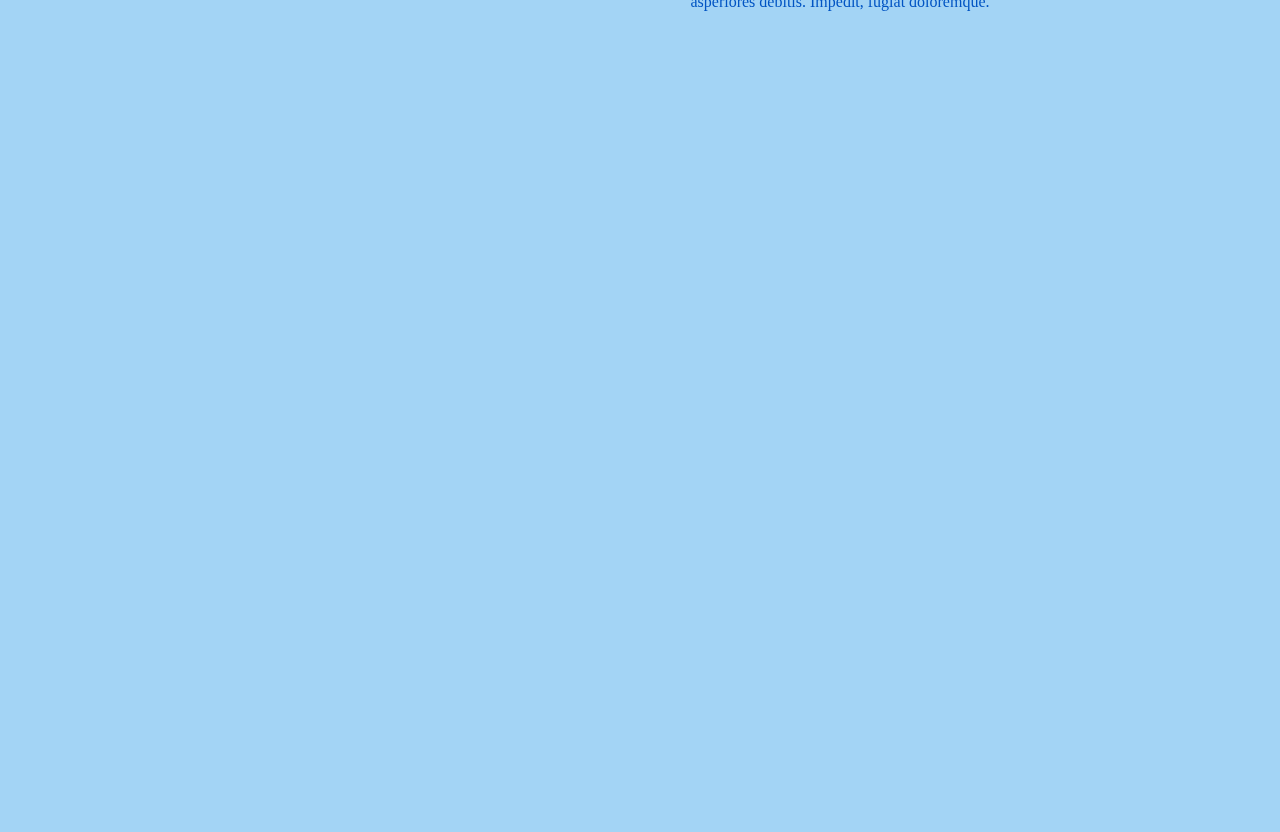
==== commit 7f5ac6a4: "Adjust styling and add contact section to page" ====
--- a/index.html
+++ b/index.html
@@ -23,22 +23,22 @@
   </a>
   <ul class="navbar-nav w-100 justify-content-center">
     <li class="nav-item">
-        <a class="nav-link" href="#"><i class="fas fa-dog"></i><span class="font-weight-bold"> Home</span></a>
+        <a class="nav-link" href="#home"><i class="fas fa-dog"></i><span class="font-weight-bold"> Home</span></a>
     </li>
     <li class="nav-item">
-        <a class="nav-link" href="#"><i class="fas fa-bone"></i><span class="d-none d-md-inline"> About us</span></a>
+        <a class="nav-link" href="#about"><i class="fas fa-bone"></i><span class="d-none d-md-inline"> About us</span></a>
     </li>
     <li class="nav-item">
-        <a class="nav-link" href="#"><i class="fas fa-paw"></i><span class="d-none d-md-inline"> Adopt a dog</span></a>
+        <a class="nav-link" href="#adopt"><i class="fas fa-heart"></i><span class="d-none d-md-inline"> Adopt a dog</span></a>
     </li>
     <li class="nav-item">
-        <a class="nav-link" href="#"><i class="fas fa-heart"></i><span class="d-none d-md-inline"> Rehome your dog</span></a>
+        <a class="nav-link" href="#rehome"><i class="fas fa-paw"></i><span class="d-none d-md-inline"> Rehome your dog</span></a>
     </li>
     <li class="nav-item">
-        <a class="nav-link" href="#"><i class="fas fa-star"></i><span class="d-none d-md-inline"> Get involved</span></a>
+        <a class="nav-link" href="#get-involved"><i class="fas fa-star"></i><span class="d-none d-md-inline"> Get involved</span></a>
     </li>
     <li class="nav-item">
-      <a class="nav-link" href="#"><i class="fa fa-book fa-fw"></i><span class="d-none d-md-inline"> Contact us</span></a>
+      <a class="nav-link" href="#contact"><i class="fa fa-book fa-fw"></i><span class="d-none d-md-inline"> Contact us</span></a>
   </li>
   <li class="nav-item">
     <a class="nav-link" href="#"><i class="fab fa-facebook-f"></i><span class="d-none d-md-inline"> Join our facebook group</span></a>
@@ -122,6 +122,12 @@
       Lorem ipsum dolor sit amet consectetur adipisicing elit. Cupiditate, iusto quibusdam id vel, nemo corporis modi ipsam, consequatur voluptas similique aut deleniti qui voluptatibus laudantium asperiores debitis. Impedit, fugiat doloremque.
     </p>
     </div>
+    <div class="page-content wrapper" id="contact" data-color="contact">
+      <h2>Contact</h2>
+    <p>
+      Lorem ipsum dolor sit amet consectetur adipisicing elit. Cupiditate, iusto quibusdam id vel, nemo corporis modi ipsam, consequatur voluptas similique aut deleniti qui voluptatibus laudantium asperiores debitis. Impedit, fugiat doloremque.
+    </p>
+    </div>
     <!-- <div class="overlay"></div> -->
 
 
--- a/styles/style.css
+++ b/styles/style.css
@@ -8,13 +8,17 @@
   position: relative;
 }
 #home h1 {
-  margin: 5%;
   position: absolute;
-  top: 45%;
-  left: 0;
   text-align: center;
-  width: 90%;
   color: white;
+  text-shadow: 0 0 8px black;
+  width: calc(100vw - 200px);
+  bottom: 25%;
+}
+@media (max-width: 768px) {
+  #home h1 {
+    width: 100vw;
+  }
 }
 #home .arrow-section {
   width: 100%;
@@ -53,6 +57,11 @@
   min-height: 500px;
 }
 
+#contact {
+  text-align: center;
+  min-height: 500px;
+}
+
 .col.sidebar {
   background: white;
   position: fixed;
@@ -85,7 +94,7 @@
 }
 
 .color-involved {
-  background-color: #DFE2E2;
+  background-color: #dfe2e2;
 }
 
 .color-contact {
@@ -93,12 +102,9 @@
 }
 
 html body {
-  background-color: #007bff;
+  background-color: #a3d4f5;
   transition: background-color 1s ease;
-  color: white !important;
-}
-html body .color-undefined {
-  background-color: #007bff !important;
+  color: #0154c3 !important;
 }
 
 .wrapper {
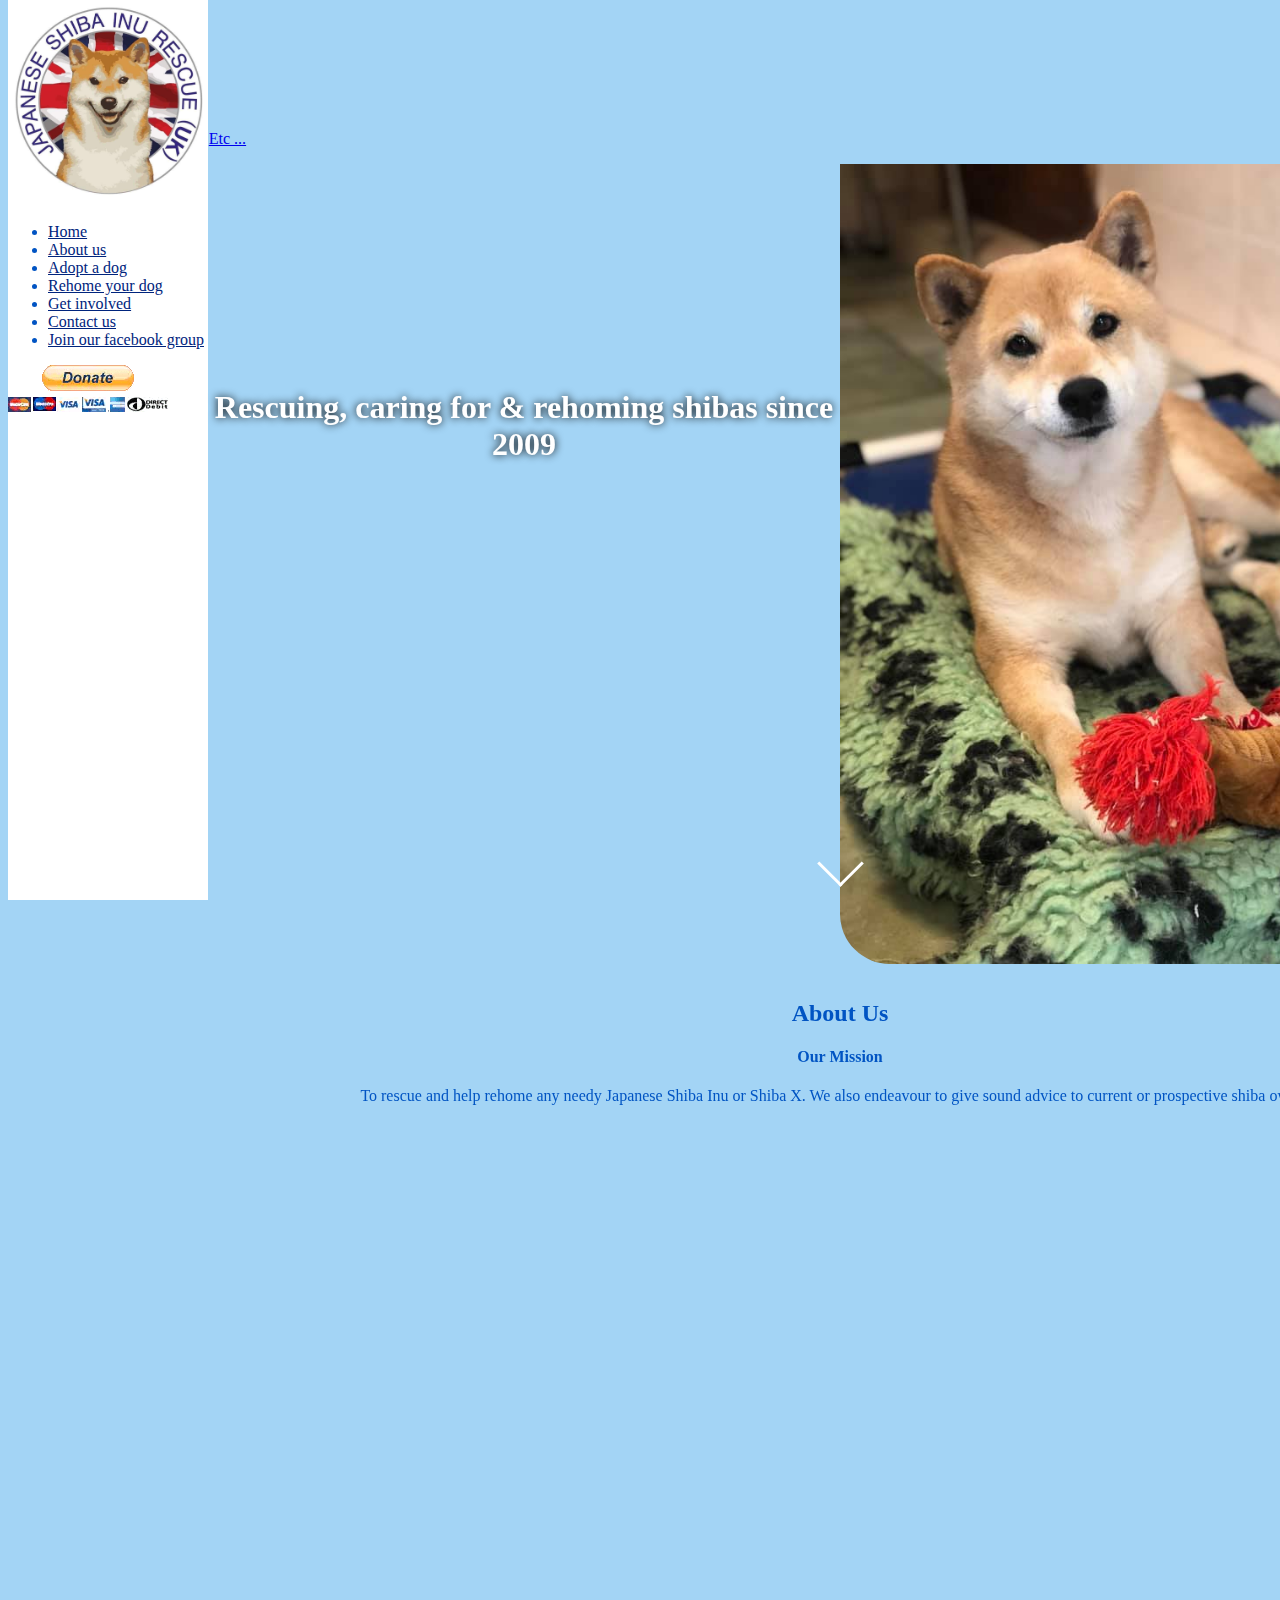
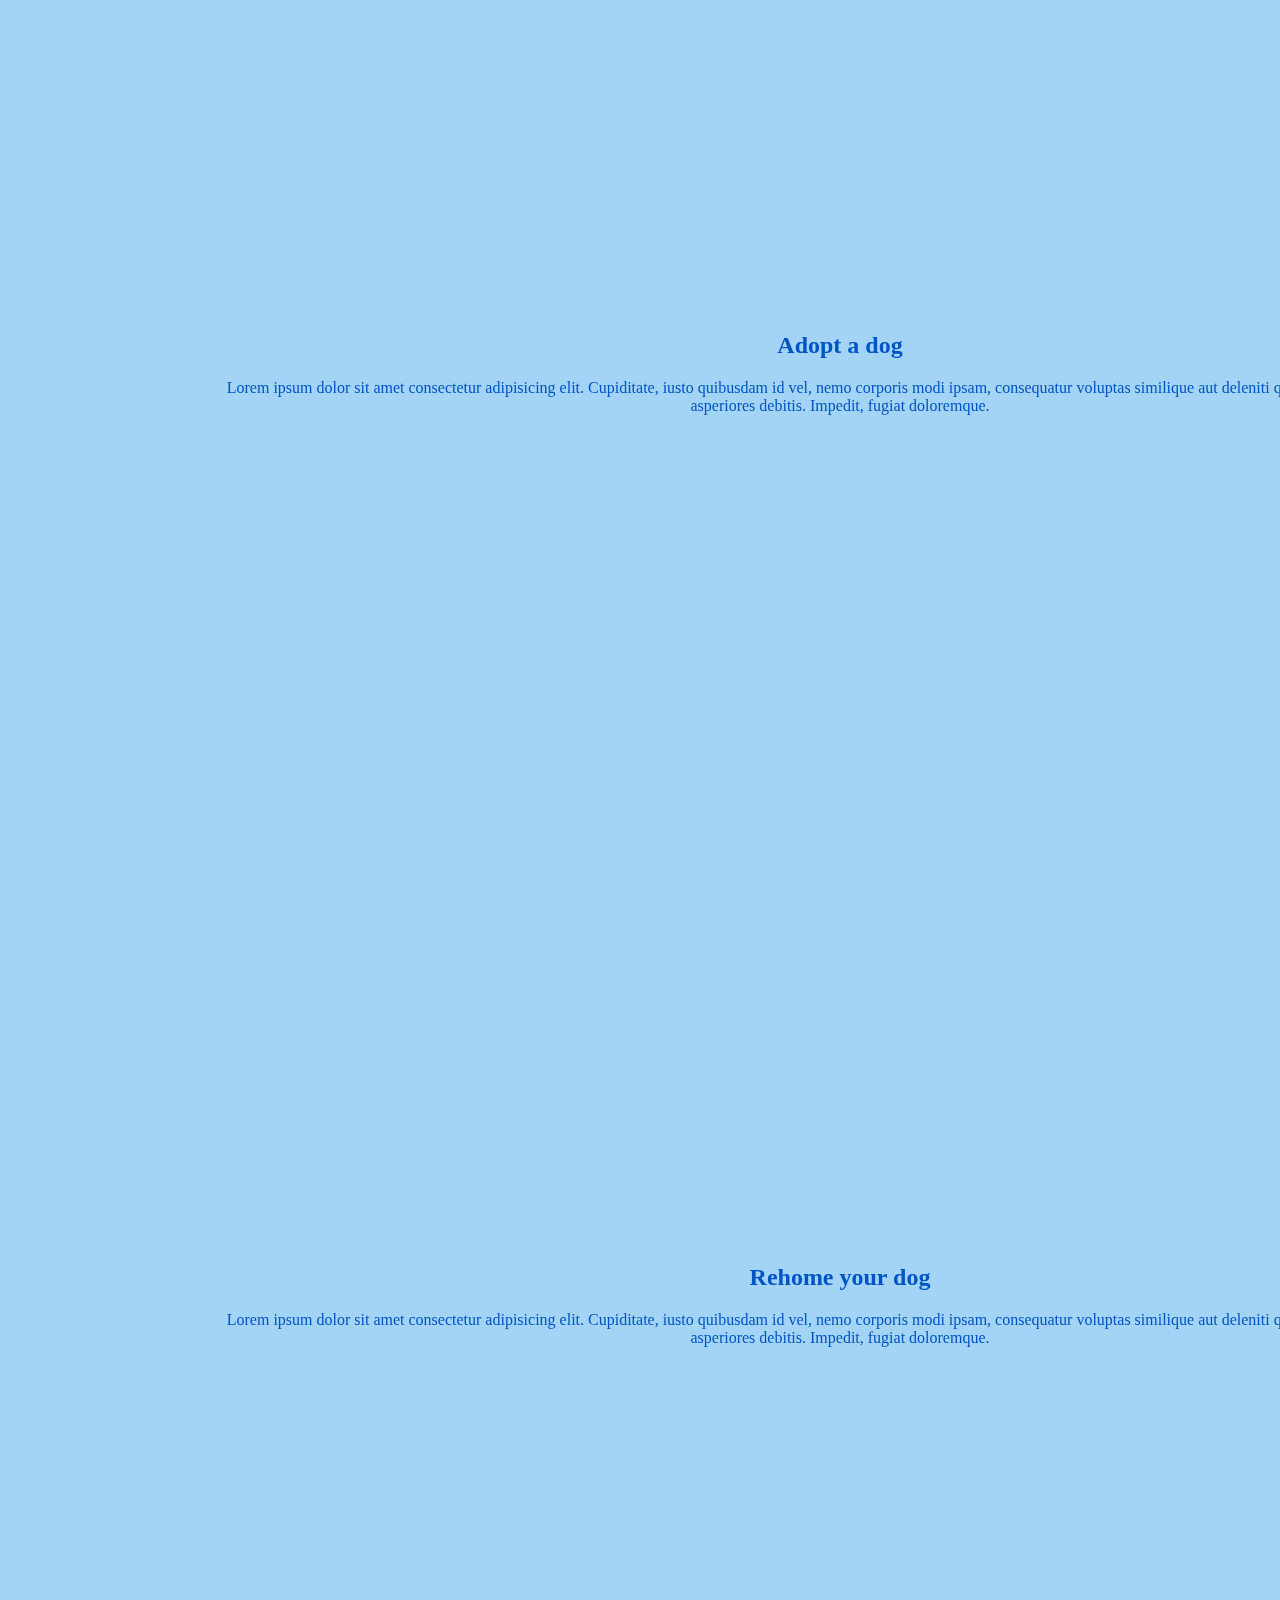
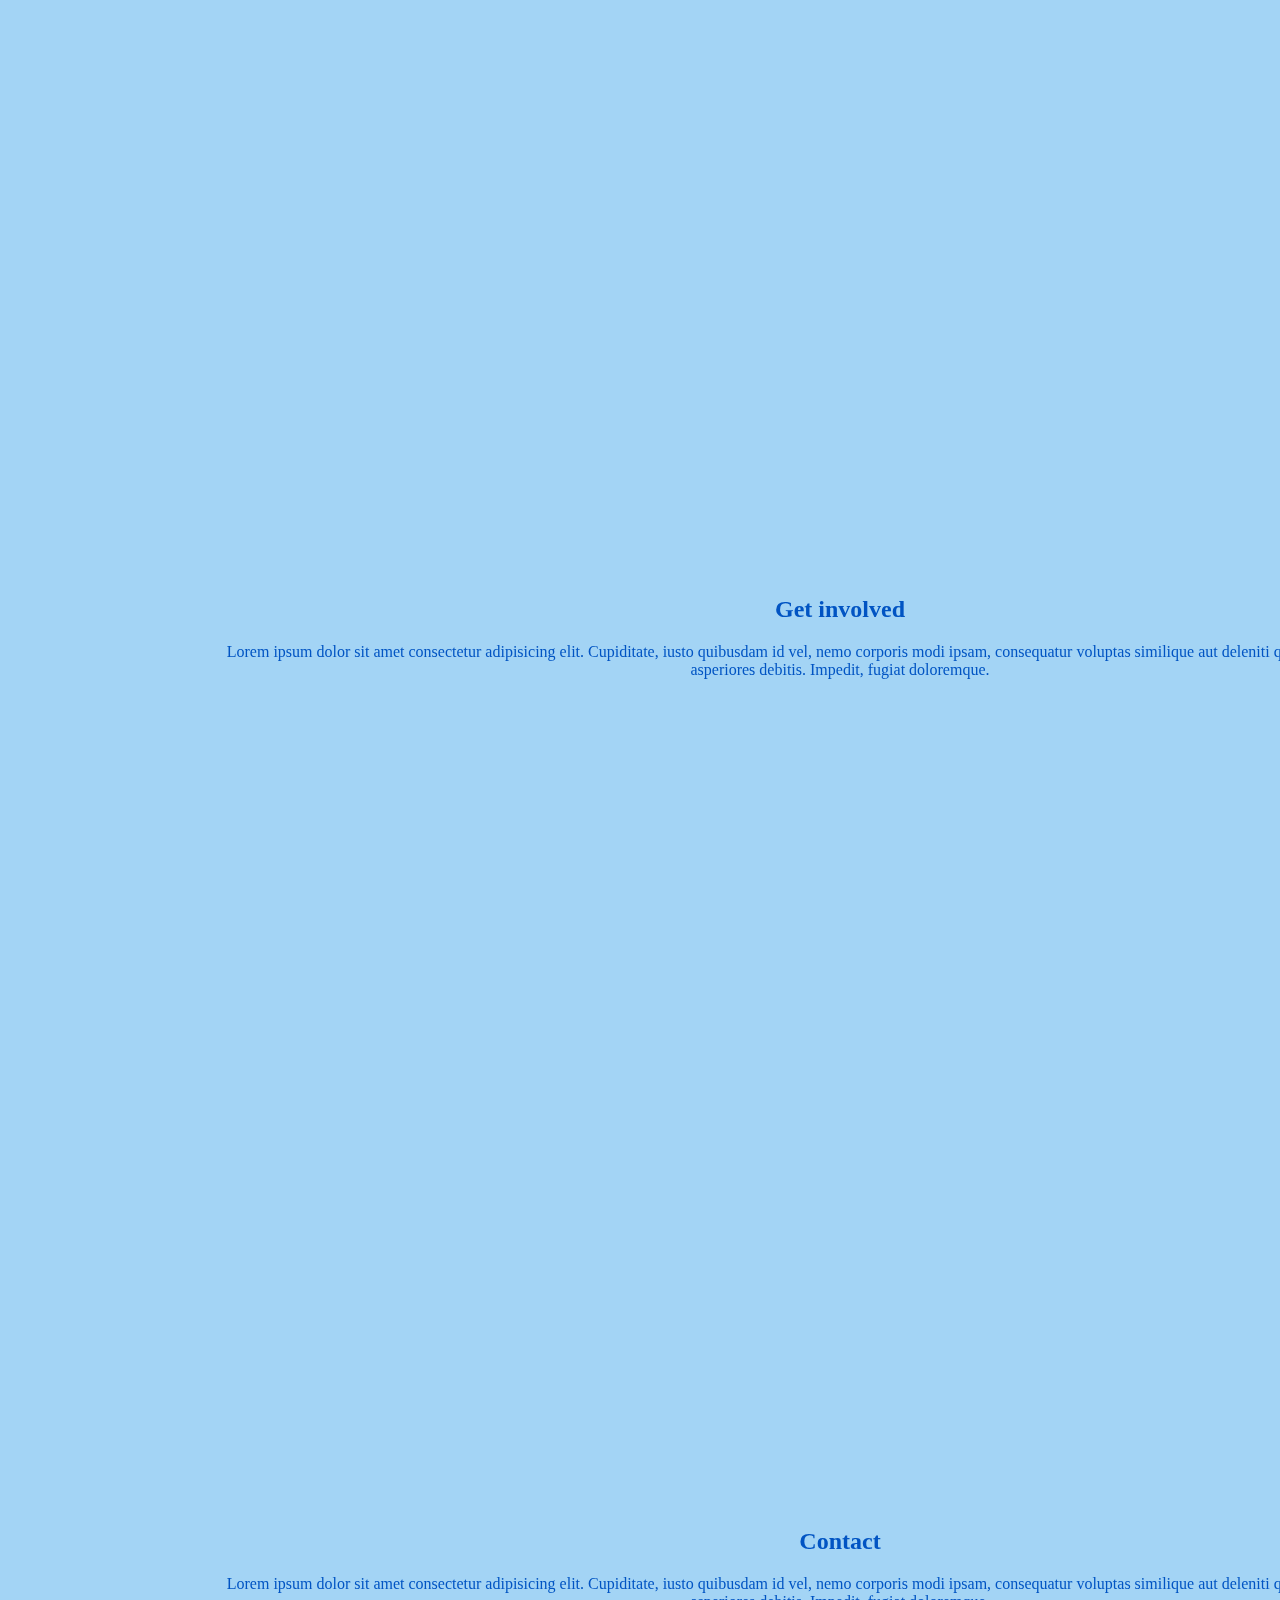
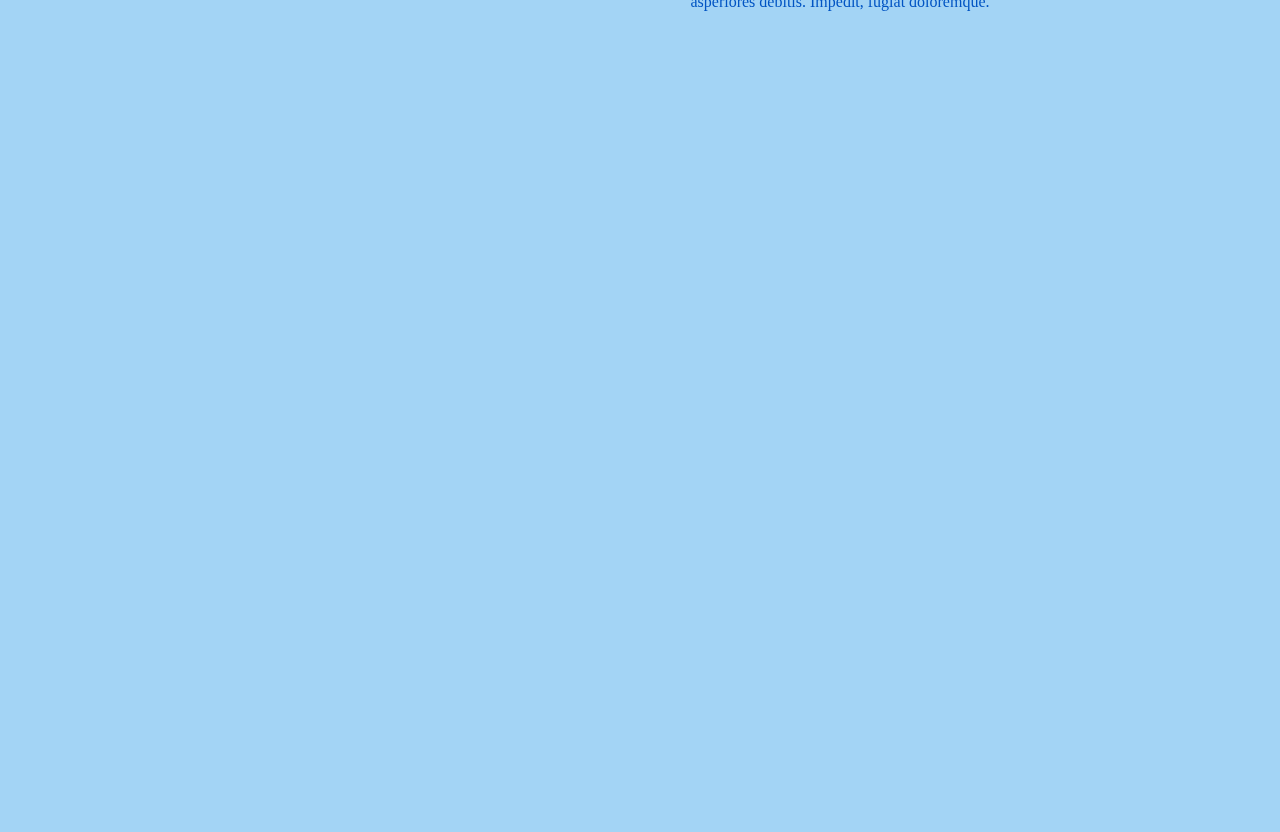
==== commit f2d64878: "Update homepage look on desktop to split the text and image" ====
--- a/index.html
+++ b/index.html
@@ -90,7 +90,14 @@
 <div class="main-content wrapper">
   <!-- main content -->
   <div class="page-content" id="home">
-    <h1>Rescuing, caring for & rehoming shibas since 2009</h1>
+    <div class="wrapper">
+      <div class="home-title">
+        <h1>Rescuing, caring for & rehoming shibas since 2009</h1>
+      </div>
+      <div class="home-img">
+        <img src="../assets/img/jax.jpg">
+      </div>
+    </div>
     <div class="arrow-section">
       <a href="#about"><i class="arrow down"></i></a>
     </div>
--- a/styles/style.css
+++ b/styles/style.css
@@ -1,5 +1,4 @@
 #home {
-  background: url(../assets/img/jax.jpg) no-repeat 50% 10%;
   height: 100vh;
   background-size: cover;
   min-height: 500px;
@@ -7,18 +6,30 @@
   width: 100%;
   position: relative;
 }
-#home h1 {
-  position: absolute;
+#home .wrapper {
+  padding: 0;
+  display: flex;
+}
+#home .wrapper .home-title {
+  flex: 50%;
+}
+#home .wrapper .home-title h1 {
   text-align: center;
   color: white;
   text-shadow: 0 0 8px black;
-  width: calc(100vw - 200px);
-  bottom: 25%;
+  margin-top: 25vh;
 }
-@media (max-width: 768px) {
-  #home h1 {
-    width: 100vw;
-  }
+#home .wrapper .home-img {
+  flex: 50%;
+}
+#home .wrapper .home-img img {
+  height: 100vh;
+  object-fit: cover;
+  object-position: 20% 0%;
+  width: 100%;
+  min-height: 500px;
+  max-height: 800px;
+  border-radius: 0 0 0 50px;
 }
 #home .arrow-section {
   width: 100%;
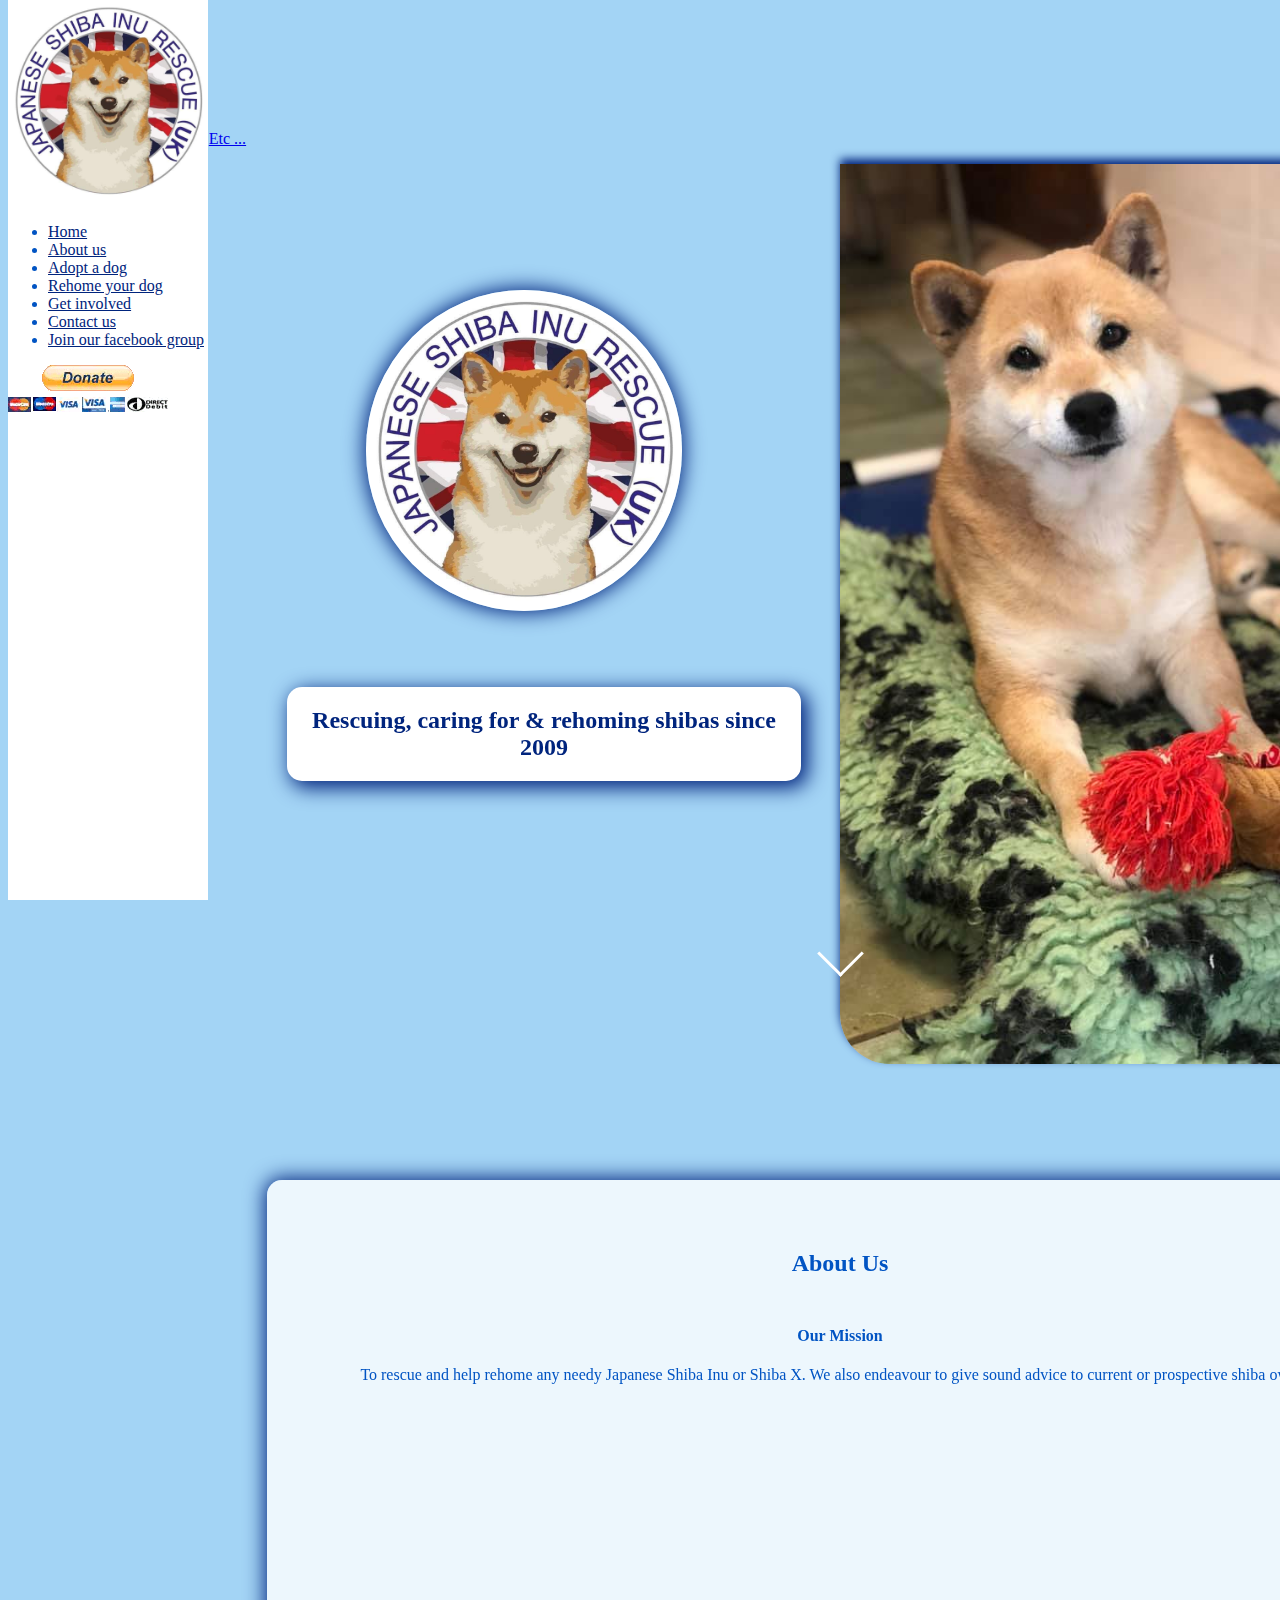
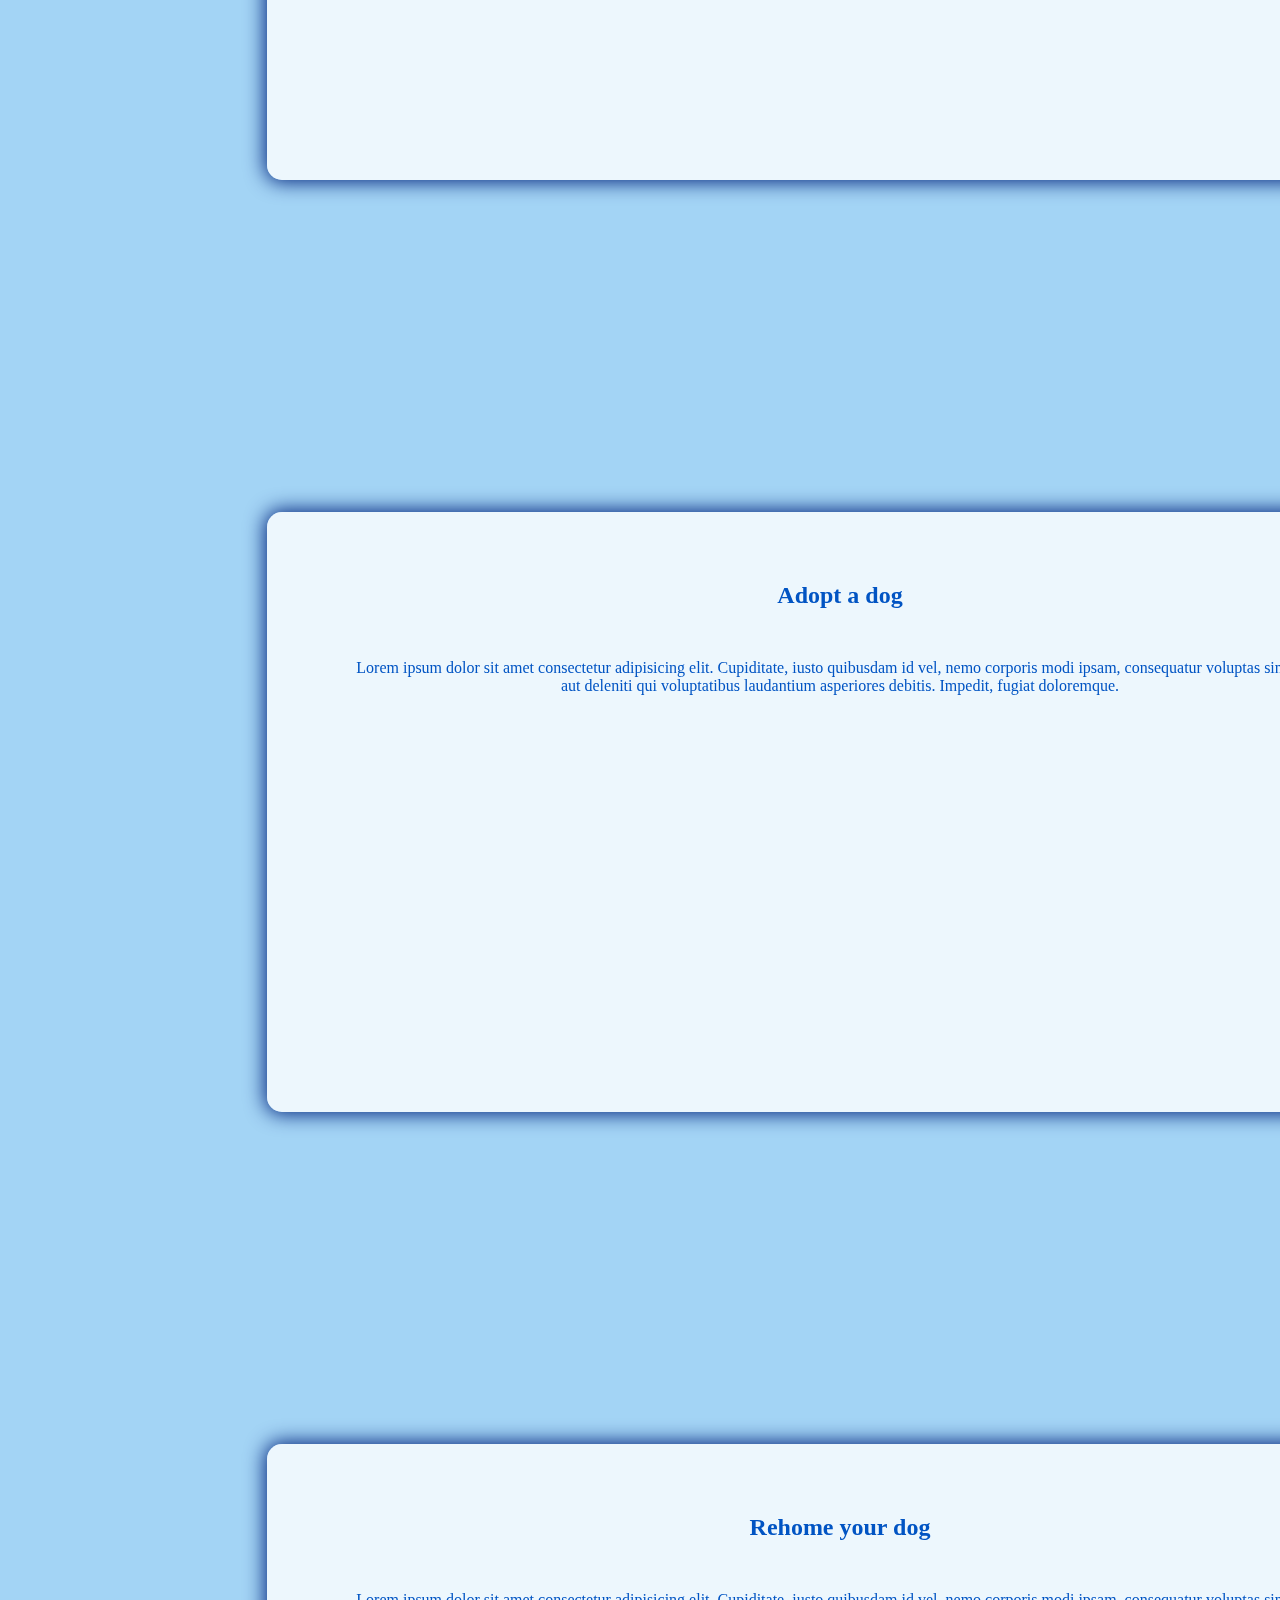
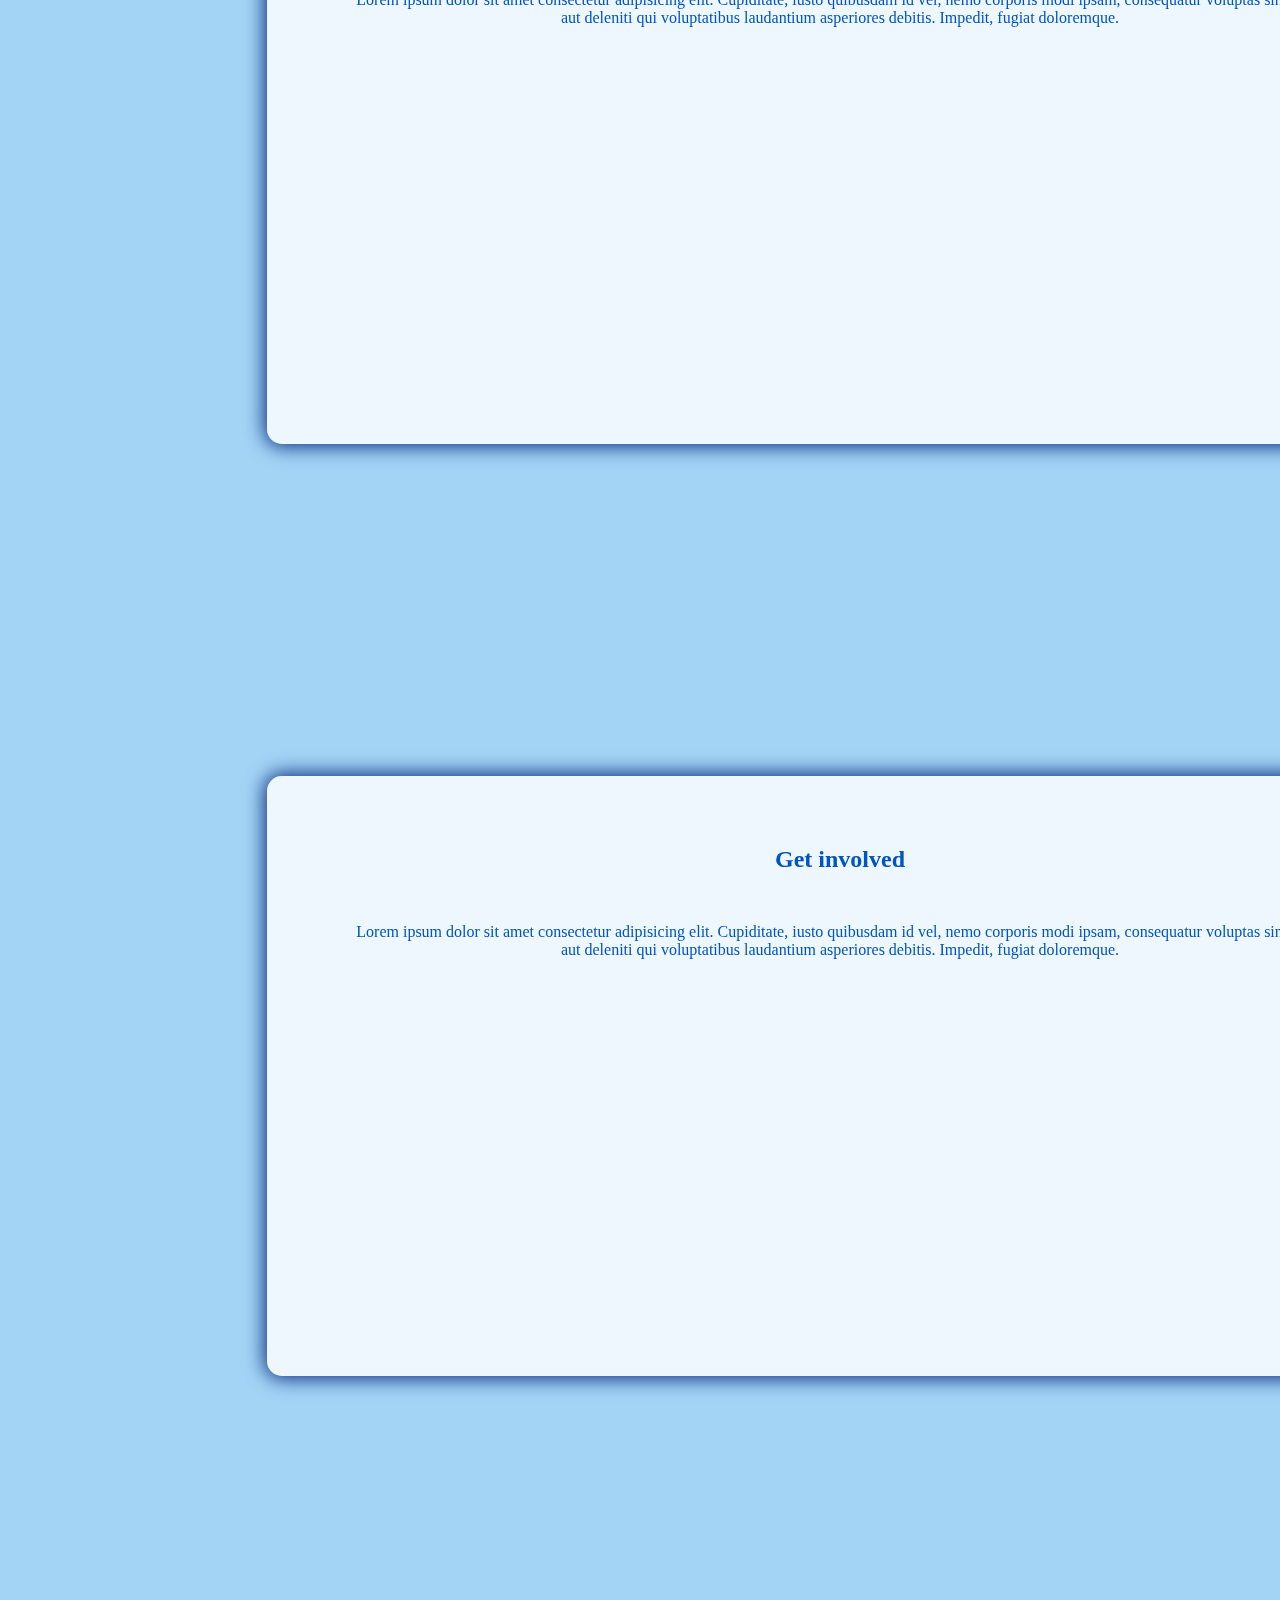
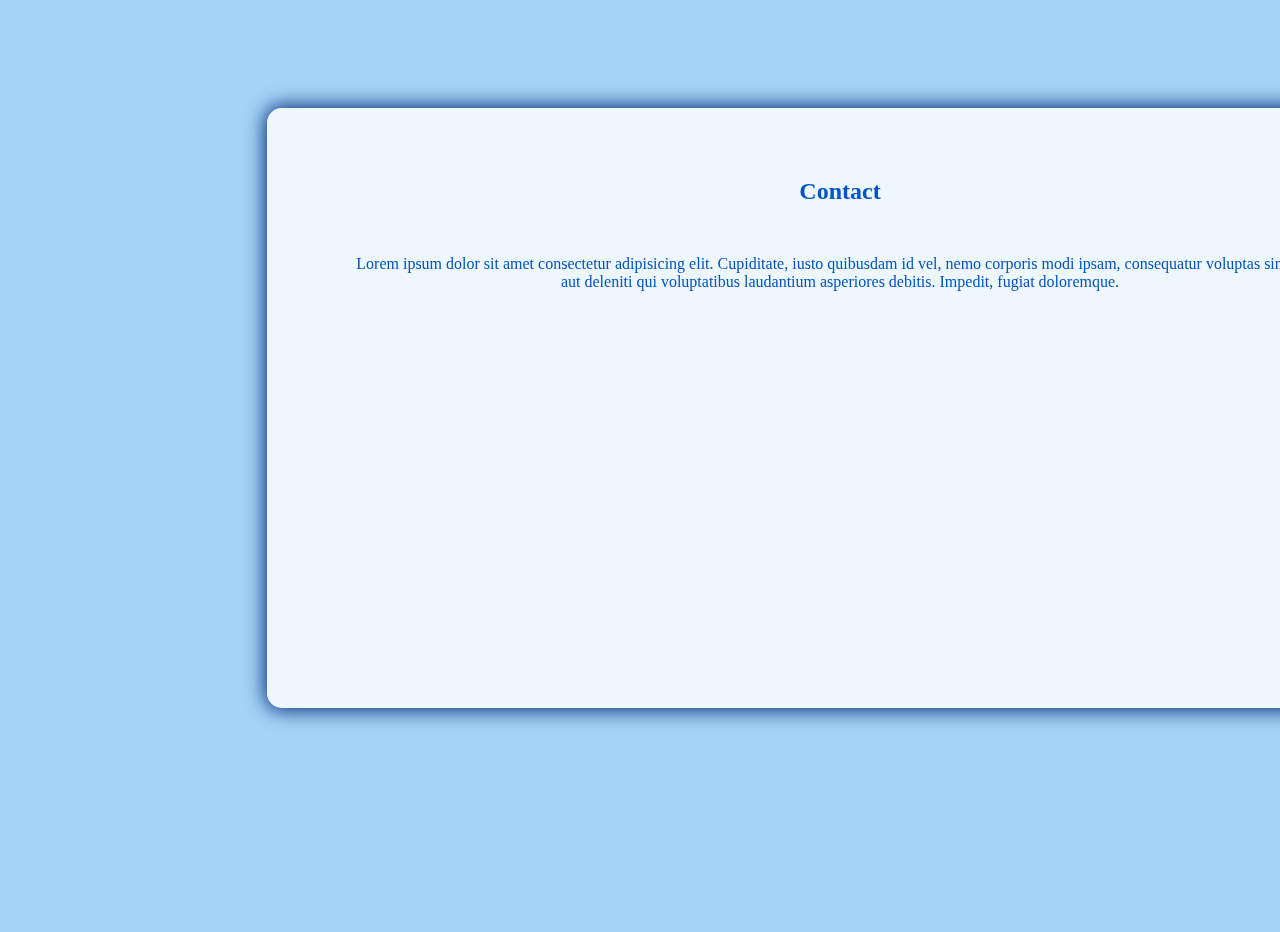
==== commit 3e265179: "Add logo to home page and styled text box. Create uniform styled text boxes across the site for each" ====
--- a/index.html
+++ b/index.html
@@ -91,8 +91,15 @@
   <!-- main content -->
   <div class="page-content" id="home">
     <div class="wrapper">
-      <div class="home-title">
-        <h1>Rescuing, caring for & rehoming shibas since 2009</h1>
+      <div class="home-text-container">
+        <div class="home-logo">
+          <img src="assets/img/rescue-logo.jpg" alt="">
+        </div>
+        <div class="home-text-box">
+          <div class="home-text">
+            <h2>Rescuing, caring for & rehoming shibas since 2009</h2>
+          </div>
+        </div>
       </div>
       <div class="home-img">
         <img src="../assets/img/jax.jpg">
@@ -105,35 +112,49 @@
     </div>
     
     <div class="page-content wrapper" id="about" data-color="about">
-      <h2>About Us</h2>
-      <h4>Our Mission</h4>
-    <p>
-      To rescue and help rehome any needy Japanese Shiba Inu or Shiba X.   We also endeavour to give sound advice to current or prospective shiba owners.
-    </p>
+      <div class="about-text-box">
+          <h2>About Us</h2>
+          <h4>Our Mission</h4>
+          <p>
+            To rescue and help rehome any needy Japanese Shiba Inu or Shiba X.   We also endeavour to give sound advice to current or prospective shiba owners.
+          </p>
+      </div>
+    
     </div>
     <div class="page-content wrapper" id="adopt" data-color="adopt">
-      <h2>Adopt a dog</h2>
-    <p>
-      Lorem ipsum dolor sit amet consectetur adipisicing elit. Cupiditate, iusto quibusdam id vel, nemo corporis modi ipsam, consequatur voluptas similique aut deleniti qui voluptatibus laudantium asperiores debitis. Impedit, fugiat doloremque.
-    </p>
+      <div class="adopt-text-box">
+          <h2>Adopt a dog</h2>
+        <p>
+          Lorem ipsum dolor sit amet consectetur adipisicing elit. Cupiditate, iusto quibusdam id vel, nemo corporis modi ipsam, consequatur voluptas similique aut deleniti qui voluptatibus laudantium asperiores debitis. Impedit, fugiat doloremque.
+        </p>
+      </div>
     </div>
     <div class="page-content wrapper" id="rehome" data-color="rehome">
-      <h2>Rehome your dog</h2>
-    <p>
-      Lorem ipsum dolor sit amet consectetur adipisicing elit. Cupiditate, iusto quibusdam id vel, nemo corporis modi ipsam, consequatur voluptas similique aut deleniti qui voluptatibus laudantium asperiores debitis. Impedit, fugiat doloremque.
-    </p>
+      <div class="rehome-text-box">
+            <h2>Rehome your dog</h2>
+          <p>
+            Lorem ipsum dolor sit amet consectetur adipisicing elit. Cupiditate, iusto quibusdam id vel, nemo corporis modi ipsam, consequatur voluptas similique aut deleniti qui voluptatibus laudantium asperiores debitis. Impedit, fugiat doloremque.
+          </p>
+
+      </div>
     </div>
     <div class="page-content wrapper" id="get-involved" data-color="involved">
-      <h2>Get involved</h2>
-    <p>
-      Lorem ipsum dolor sit amet consectetur adipisicing elit. Cupiditate, iusto quibusdam id vel, nemo corporis modi ipsam, consequatur voluptas similique aut deleniti qui voluptatibus laudantium asperiores debitis. Impedit, fugiat doloremque.
-    </p>
+      <div class="get-involved-text-box">
+            <h2>Get involved</h2>
+          <p>
+            Lorem ipsum dolor sit amet consectetur adipisicing elit. Cupiditate, iusto quibusdam id vel, nemo corporis modi ipsam, consequatur voluptas similique aut deleniti qui voluptatibus laudantium asperiores debitis. Impedit, fugiat doloremque.
+          </p>
+
+      </div>
     </div>
     <div class="page-content wrapper" id="contact" data-color="contact">
-      <h2>Contact</h2>
-    <p>
-      Lorem ipsum dolor sit amet consectetur adipisicing elit. Cupiditate, iusto quibusdam id vel, nemo corporis modi ipsam, consequatur voluptas similique aut deleniti qui voluptatibus laudantium asperiores debitis. Impedit, fugiat doloremque.
-    </p>
+      <div class="contact-text-box">
+            <h2>Contact</h2>
+          <p>
+            Lorem ipsum dolor sit amet consectetur adipisicing elit. Cupiditate, iusto quibusdam id vel, nemo corporis modi ipsam, consequatur voluptas similique aut deleniti qui voluptatibus laudantium asperiores debitis. Impedit, fugiat doloremque.
+          </p>
+
+      </div>
     </div>
     <!-- <div class="overlay"></div> -->
 
--- a/styles/style.css
+++ b/styles/style.css
@@ -1,8 +1,7 @@
 #home {
   height: 100vh;
   background-size: cover;
-  min-height: 500px;
-  max-height: 800px;
+  min-height: 850px;
   width: 100%;
   position: relative;
 }
@@ -10,14 +9,42 @@
   padding: 0;
   display: flex;
 }
-#home .wrapper .home-title {
+#home .wrapper .home-text-container {
   flex: 50%;
-}
-#home .wrapper .home-title h1 {
-  text-align: center;
-  color: white;
-  text-shadow: 0 0 8px black;
-  margin-top: 25vh;
+  position: relative;
+  height: 100vh;
+  min-height: 850px;
+}
+#home .wrapper .home-text-container .home-logo {
+  width: 70%;
+  margin: 20% auto 0;
+  position: relative;
+}
+@media (min-width: 1200px) {
+  #home .wrapper .home-text-container .home-logo {
+    width: 50%;
+  }
+}
+#home .wrapper .home-text-container .home-logo img {
+  width: 100%;
+  border-radius: 50%;
+  box-shadow: #00247d 0px 0px 20px 2px;
+}
+#home .wrapper .home-text-container .home-text-box {
+  margin: 0 12.5%;
+  padding: 20px;
+  width: 75%;
+  background: white;
+  border-radius: 15px;
+  position: relative;
+  bottom: -8%;
+  right: 0;
+  box-shadow: #00247d 5px 5px 20px 2px;
+}
+#home .wrapper .home-text-container .home-text-box .home-text h2 {
+  margin: 0;
+  text-align: center;
+  color: #00247d;
 }
 #home .wrapper .home-img {
   flex: 50%;
@@ -27,9 +54,9 @@
   object-fit: cover;
   object-position: 20% 0%;
   width: 100%;
-  min-height: 500px;
-  max-height: 800px;
+  min-height: 850px;
   border-radius: 0 0 0 50px;
+  box-shadow: #00247d 0px -5px 10px 0px;
 }
 #home .arrow-section {
   width: 100%;
@@ -48,29 +75,99 @@
   -webkit-transform: rotate(45deg);
 }
 
-#about {
-  text-align: center;
-  min-height: 500px;
-}
-
-#adopt {
-  text-align: center;
-  min-height: 500px;
-}
-
-#rehome {
-  text-align: center;
-  min-height: 500px;
-}
-
-#get-involved {
-  text-align: center;
-  min-height: 500px;
-}
-
-#contact {
-  text-align: center;
-  min-height: 500px;
+#about .about-text-box {
+  width: 95%;
+  position: relative;
+  top: 100px;
+  background-color: rgba(255, 255, 255, 0.8);
+  border-radius: 15px;
+  box-shadow: #00247d 0px 0px 20px 2px;
+  text-align: center;
+  min-height: 500px;
+  margin: auto;
+  padding: 20px 50px;
+}
+@media (min-width: 1200px) {
+  #about .about-text-box {
+    width: 80%;
+    padding: 50px 80px;
+  }
+}
+
+#adopt .adopt-text-box {
+  width: 95%;
+  position: relative;
+  top: 100px;
+  background-color: rgba(255, 255, 255, 0.8);
+  border-radius: 15px;
+  box-shadow: #00247d 0px 0px 20px 2px;
+  text-align: center;
+  min-height: 500px;
+  margin: auto;
+  padding: 20px 50px;
+}
+@media (min-width: 1200px) {
+  #adopt .adopt-text-box {
+    width: 80%;
+    padding: 50px 80px;
+  }
+}
+
+#rehome .rehome-text-box {
+  width: 95%;
+  position: relative;
+  top: 100px;
+  background-color: rgba(255, 255, 255, 0.8);
+  border-radius: 15px;
+  box-shadow: #00247d 0px 0px 20px 2px;
+  text-align: center;
+  min-height: 500px;
+  margin: auto;
+  padding: 20px 50px;
+}
+@media (min-width: 1200px) {
+  #rehome .rehome-text-box {
+    width: 80%;
+    padding: 50px 80px;
+  }
+}
+
+#get-involved .get-involved-text-box {
+  width: 95%;
+  position: relative;
+  top: 100px;
+  background-color: rgba(255, 255, 255, 0.8);
+  border-radius: 15px;
+  box-shadow: #00247d 0px 0px 20px 2px;
+  text-align: center;
+  min-height: 500px;
+  margin: auto;
+  padding: 20px 50px;
+}
+@media (min-width: 1200px) {
+  #get-involved .get-involved-text-box {
+    width: 80%;
+    padding: 50px 80px;
+  }
+}
+
+#contact .contact-text-box {
+  width: 95%;
+  position: relative;
+  top: 100px;
+  background-color: rgba(255, 255, 255, 0.8);
+  border-radius: 15px;
+  box-shadow: #00247d 0px 0px 20px 2px;
+  text-align: center;
+  min-height: 500px;
+  margin: auto;
+  padding: 20px 50px;
+}
+@media (min-width: 1200px) {
+  #contact .contact-text-box {
+    width: 80%;
+    padding: 50px 80px;
+  }
 }
 
 .col.sidebar {
@@ -152,4 +249,8 @@
 
 .page-content {
   height: 100vh;
-}
+  min-height: 800px;
+}
+.page-content h2 {
+  margin-bottom: 50px;
+}
